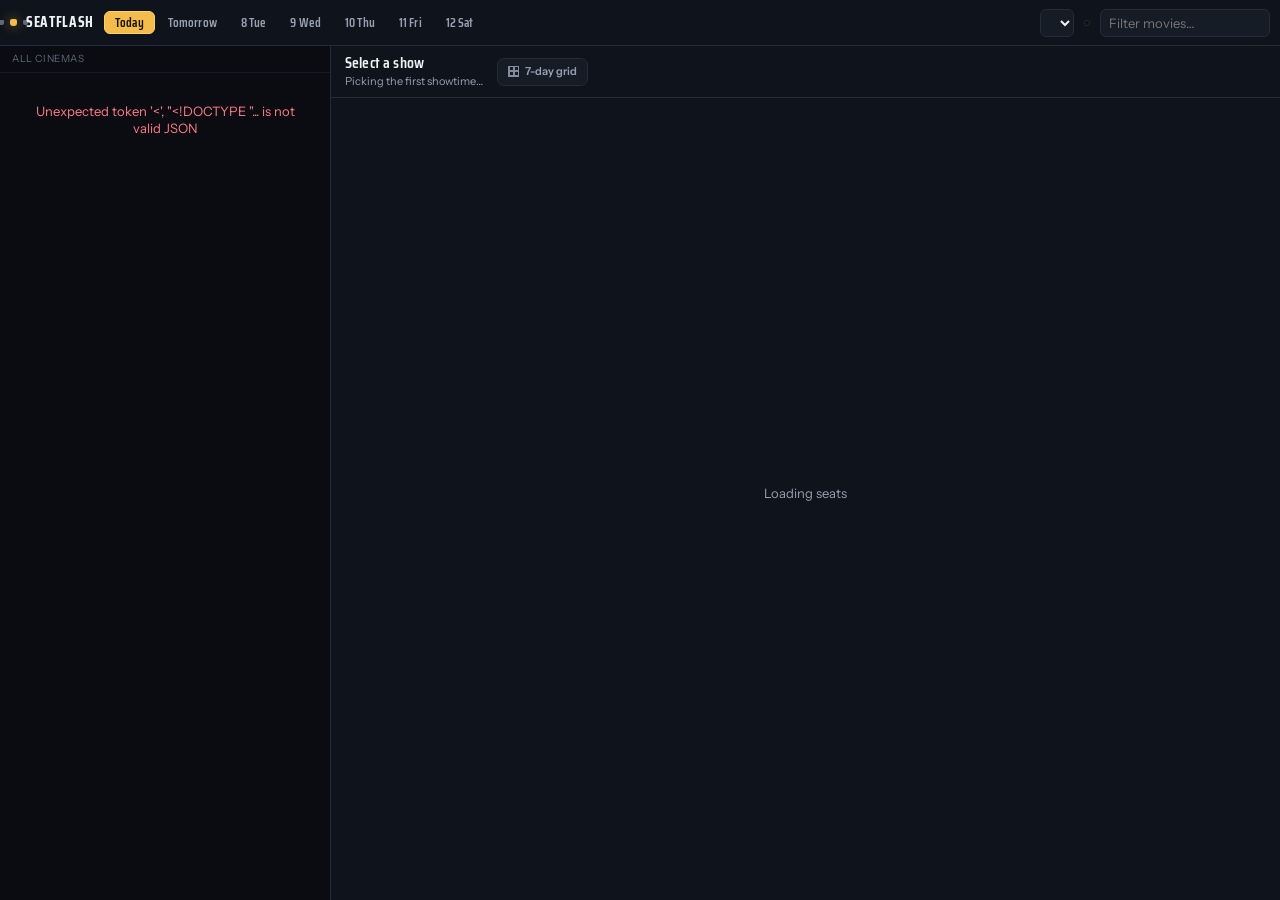
==== static/index.html @ 3b4e5c8d "SeatFlash: local Finnkino seat-map viewer - aiohttp app on 127.0.0.1:8799 talking to Finnkino Vista " ====
<!doctype html>
<html lang="en">
<meta charset="utf-8">
<meta name="viewport" content="width=device-width,initial-scale=1,viewport-fit=cover">
<title>SeatFlash — Finnkino seats</title>
<style>
@font-face{font-family:'Instrument Sans';font-style:normal;font-weight:100 900;font-display:swap;src:url(/static/fonts/instrument-latin.woff2) format('woff2');unicode-range:U+0000-00FF,U+0131,U+0152-0153,U+02BB-02BC,U+02C6,U+02DA,U+02DC,U+0304,U+0308,U+0329,U+2000-206F,U+20AC,U+2122,U+2191,U+2193,U+2212,U+2215,U+FEFF,U+FFFD}
@font-face{font-family:'Instrument Sans';font-style:normal;font-weight:100 900;font-display:swap;src:url(/static/fonts/instrument-latin-ext.woff2) format('woff2');unicode-range:U+0100-02BA,U+02BD-02C5,U+02C7-02CC,U+02CE-02D7,U+02DD-02FF,U+0304,U+0308,U+0329,U+1D00-1DBF,U+1E00-1E9F,U+1EF2-1EFF,U+2020,U+20A0-20AB,U+20AD-20C0,U+2113,U+2C60-2C7F,U+A720-A7FF}
@font-face{font-family:'Saira Condensed';font-style:normal;font-weight:600;font-display:swap;src:url(/static/fonts/saira-600-latin.woff2) format('woff2');unicode-range:U+0000-00FF,U+0131,U+0152-0153,U+02BB-02BC,U+02C6,U+02DA,U+02DC,U+0304,U+0308,U+0329,U+2000-206F,U+20AC,U+2122,U+2191,U+2193,U+2212,U+2215,U+FEFF,U+FFFD}
@font-face{font-family:'Saira Condensed';font-style:normal;font-weight:600;font-display:swap;src:url(/static/fonts/saira-600-latin-ext.woff2) format('woff2');unicode-range:U+0100-02BA,U+02BD-02C5,U+02C7-02CC,U+02CE-02D7,U+02DD-02FF,U+0304,U+0308,U+0329,U+1D00-1DBF,U+1E00-1E9F,U+1EF2-1EFF,U+2020,U+20A0-20AB,U+20AD-20C0,U+2113,U+2C60-2C7F,U+A720-A7FF}
@font-face{font-family:'Saira Condensed';font-style:normal;font-weight:700;font-display:swap;src:url(/static/fonts/saira-700-latin.woff2) format('woff2');unicode-range:U+0000-00FF,U+0131,U+0152-0153,U+02BB-02BC,U+02C6,U+02DA,U+02DC,U+0304,U+0308,U+0329,U+2000-206F,U+20AC,U+2122,U+2191,U+2193,U+2212,U+2215,U+FEFF,U+FFFD}
@font-face{font-family:'Saira Condensed';font-style:normal;font-weight:700;font-display:swap;src:url(/static/fonts/saira-700-latin-ext.woff2) format('woff2');unicode-range:U+0100-02BA,U+02BD-02C5,U+02C7-02CC,U+02CE-02D7,U+02DD-02FF,U+0304,U+0308,U+0329,U+1D00-1DBF,U+1E00-1E9F,U+1EF2-1EFF,U+2020,U+20A0-20AB,U+20AD-20C0,U+2113,U+2C60-2C7F,U+A720-A7FF}
:root{color-scheme:dark;--bg:#0a0c12;--panel:#0f131b;--raised:#161c26;--hover:#1b2230;--line:#232c3a;--soft-line:#171d28;--text:#eef1f6;--muted:#96a0b1;--dim:#5e6877;--accent:#f3bc4b;--accent-ink:#17120a;--screen:#7fb7e0;--free:#2eaf53;--sold:#34363b;--hold:#d8b94a;--danger:#ff7c86;--font-display:'Saira Condensed',system-ui,sans-serif;--font-body:'Instrument Sans',system-ui,'Segoe UI',sans-serif}*{box-sizing:border-box}[hidden]{display:none!important}body{margin:0;background:var(--bg);color:var(--text);font:13px/1.35 var(--font-body);font-feature-settings:"cv01","ss03"}button,select,input{font:inherit;color:inherit}button{cursor:pointer}::selection{background:rgba(243,188,75,.22)}button:focus-visible,select:focus-visible,input:focus-visible{outline:2px solid var(--screen);outline-offset:1px}.shell{height:100dvh;display:grid;grid-template-rows:46px 1fr;overflow:hidden}.top{display:flex;align-items:center;gap:10px;padding:0 10px;border-bottom:1px solid var(--line);background:var(--panel)}.brand{display:flex;align-items:center;gap:9px;font:700 15px/1 var(--font-display);letter-spacing:.045em;text-transform:uppercase;white-space:nowrap}.brand i{display:inline-block;width:7px;height:7px;border-radius:2px 2px 3px 3px;background:var(--accent);box-shadow:0 0 12px rgba(243,188,75,.6),-12px 0 0 -1px var(--dim),12px 0 0 -1px var(--dim)}.days{display:flex;gap:2px;flex:1;min-width:0;overflow-x:auto;scrollbar-width:none}.day{border:1px solid transparent;background:transparent;color:var(--muted);border-radius:6px;padding:4px 10px;cursor:pointer;white-space:nowrap;font:600 13px/1 var(--font-display);letter-spacing:.01em}.day:hover{background:var(--hover);color:var(--text)}.day.active{background:var(--accent);border-color:#ffd06a;color:var(--accent-ink)}.select{height:28px;border:1px solid var(--line);border-radius:6px;background:var(--raised);color:var(--text);padding:0 6px;outline:none;max-width:230px}.select:focus,.search:focus{border-color:rgba(127,183,224,.55);box-shadow:0 0 0 2px rgba(127,183,224,.12)}.experience{display:flex;gap:2px;padding:2px;border:1px solid var(--line);border-radius:7px;background:var(--bg);flex:0 0 auto}.experience button{border:0;background:transparent;color:var(--muted);border-radius:5px;padding:3px 8px;cursor:pointer;font-size:11px}.experience button:hover{color:var(--text)}.experience button.active{background:var(--raised);color:var(--accent)}.search{height:28px;width:170px;border:1px solid var(--line);border-radius:6px;background:var(--raised);color:var(--text);padding:0 8px;outline:none}.main{min-height:0;display:grid;grid-template-columns:330px minmax(0,1fr)}.list{min-width:0;min-height:0;display:flex;flex-direction:column}.list-head{display:flex;align-items:center;justify-content:space-between;gap:10px;padding:6px 12px;border-bottom:1px solid var(--soft-line);font-size:10px;color:var(--dim);text-transform:uppercase;letter-spacing:.6px;flex:0 0 auto}.shows{flex:1;min-height:0;overflow:auto;padding:6px 10px;scrollbar-width:thin;scrollbar-color:#2a3342 transparent}.shows::-webkit-scrollbar{width:8px}.shows::-webkit-scrollbar-thumb{background:#2a3342;border-radius:4px}.movie{padding:7px 8px;border:1px solid transparent;border-radius:8px;margin-bottom:2px}.movie:hover{background:var(--hover)}.movie.sel{background:var(--raised);border-color:var(--line)}.m-row{display:flex;align-items:baseline;gap:8px;min-width:0}.m-name{font:600 14px/1.15 var(--font-display);letter-spacing:.01em;white-space:nowrap;overflow:hidden;text-overflow:ellipsis}.m-fmt{font:9px ui-monospace,monospace;color:var(--dim);white-space:nowrap;flex:0 0 auto}.cinemas{margin-top:5px;display:flex;flex-direction:column;gap:4px}.cg{display:grid;grid-template-columns:128px 1fr;gap:8px;align-items:start}.cg-name{font-size:10.5px;color:var(--muted);padding-top:3px;white-space:nowrap;overflow:hidden;text-overflow:ellipsis}.times{display:flex;flex-wrap:wrap;gap:4px}.chip{border:1px solid var(--line);background:var(--raised);border-radius:6px;padding:3px 7px;cursor:pointer;font-size:11px;display:inline-flex;flex-direction:column;align-items:flex-start;gap:0;min-width:48px;color:var(--text);transition:border-color .1s,background .1s}.chip:hover{border-color:var(--accent);background:var(--hover)}.chip .clock{font-weight:650;font-variant-numeric:tabular-nums}.chip .format{color:var(--muted);font:8.5px/1.2 ui-monospace,monospace;letter-spacing:.3px}.chip.active{background:#3c3118;border-color:rgba(243,188,75,.55)}.chip.active .format{color:#e8c87f}.chip.sold{opacity:.35;text-decoration:line-through;cursor:default}.chip.sold:hover{border-color:var(--line);background:var(--raised)}.seatpane{min-width:0;min-height:0;border-left:1px solid var(--line);background:var(--panel);display:flex;flex-direction:column}.seat-head{display:flex;align-items:center;gap:14px;padding:8px 14px;border-bottom:1px solid var(--line);min-height:52px}.seat-head>div:first-child{min-width:0}.title{font:600 16px/1.1 var(--font-display);letter-spacing:.01em;white-space:nowrap;overflow:hidden;text-overflow:ellipsis}.sub{font-size:11px;color:var(--muted);margin-top:2px;white-space:nowrap;overflow:hidden;text-overflow:ellipsis}.stats{margin-left:auto;display:flex;gap:14px;color:var(--muted);white-space:nowrap;font-size:12px;flex:0 0 auto}.stats strong{color:var(--text);font:600 15px/1 var(--font-display);font-variant-numeric:tabular-nums}.grid-toggle{display:flex;align-items:center;gap:6px;height:28px;padding:0 10px;border:1px solid var(--line);border-radius:7px;background:var(--raised);color:var(--muted);font-size:11px;font-weight:600;flex:0 0 auto}.grid-toggle i{width:11px;height:11px;background:repeating-linear-gradient(0deg,currentColor 0 2px,transparent 2px 5px),repeating-linear-gradient(90deg,currentColor 0 2px,transparent 2px 5px);opacity:.85}.grid-toggle:hover{color:var(--text);border-color:var(--accent)}.grid-toggle.on{background:#3c3118;border-color:rgba(243,188,75,.55);color:#e8c87f}.grid-view{flex:1;min-height:0;overflow:auto;padding:8px 12px 18px;scrollbar-width:thin;scrollbar-color:#2a3342 transparent}.day-block{margin-bottom:14px}.day-title{font:600 13px/1.2 var(--font-display);letter-spacing:.02em;color:var(--text);padding:6px 2px;border-bottom:1px solid var(--soft-line);margin-bottom:8px;display:flex;align-items:baseline;gap:8px}.day-title span{font:9px ui-monospace,monospace;color:var(--dim);letter-spacing:.4px;text-transform:uppercase}.mm-grid{display:grid;grid-template-columns:repeat(auto-fill,minmax(190px,1fr));gap:8px}.minimap{display:flex;flex-direction:column;gap:4px;padding:8px;border:1px solid var(--line);border-radius:10px;background:var(--raised);text-align:left;color:var(--text);cursor:pointer}.minimap:hover{border-color:var(--accent);background:var(--hover)}.minimap.sold{opacity:.4;cursor:default}.minimap.sold:hover{border-color:var(--line);background:var(--raised)}.mm-top{display:flex;align-items:baseline;gap:6px}.mm-time{font-weight:700;font-size:13px;font-variant-numeric:tabular-nums}.mm-fmt{font:8.5px ui-monospace,monospace;color:var(--muted);letter-spacing:.3px;margin-left:auto}.mm-title{font:600 12.5px/1.15 var(--font-display);white-space:nowrap;overflow:hidden;text-overflow:ellipsis}.mm-cinema{font-size:10px;color:var(--muted);white-space:nowrap;overflow:hidden;text-overflow:ellipsis}.mm-stage{display:flex;flex-direction:column;gap:4px;margin-top:2px;min-height:56px;justify-content:center;align-items:center}.mm-screen{width:64%;height:3px;border-radius:50%;background:linear-gradient(90deg,transparent,var(--screen) 20% 80%,transparent);opacity:.85}.mm-row{display:grid;gap:1.5px;justify-content:center}.mm-seat{width:5px;height:5px;border-radius:1px;background:var(--sold);border:0;padding:0;pointer-events:none}.mm-seat.available{background:var(--free)}.mm-seat.held,.mm-seat.reserved{background:var(--hold)}.mm-seat.wc{border-radius:50%}.mm-stats{font-size:10px;color:var(--muted);display:flex;justify-content:space-between;gap:6px}.mm-stats strong{color:var(--text)}.mm-loading{color:var(--dim);font-size:10px;text-align:center;padding:10px 0}.seatmap{flex:1;min-height:0;overflow:hidden;display:grid;place-items:center;padding:12px 16px 22px}.seatmap.grid-on{display:flex;flex-direction:column;padding:0;align-items:stretch}.map-inner{min-width:min-content;max-width:100%;max-height:100%}.screen-bottom{margin-top:10px}.screen{height:5px;margin:0 auto 5px;border-radius:50%;background:linear-gradient(90deg,transparent,var(--screen) 15% 85%,transparent);box-shadow:0 -7px 24px rgba(127,183,224,.28);width:75%}.screen-label{text-align:center;color:var(--dim);font:9px ui-monospace,monospace;letter-spacing:2px}.area-name{text-align:center;color:var(--muted);font-size:10px;margin:6px}.row{display:grid;grid-template-columns:22px 1fr;gap:6px;align-items:center;margin:2px 0}.row-label{font:10px ui-monospace,monospace;text-align:right;color:var(--dim)}.seat-row{display:grid;gap:2px;grid-template-columns:repeat(var(--cols,1),var(--seat,11px))}.seat{width:var(--seat,11px);height:var(--seat,11px);border:0;border-radius:max(2px,calc(var(--seat,11px)/4));padding:0;background:var(--sold);outline:none;position:relative}.seat.available{background:var(--free)}.seat.held,.seat.reserved{background:var(--hold)}.seat.wheelchair{border-radius:50%}.seat:hover{transform:scale(1.55);z-index:2;box-shadow:0 0 0 2px var(--bg),0 0 10px rgba(127,183,224,.35)}.legend{display:flex;justify-content:center;gap:12px;margin-top:10px;color:var(--muted);font-size:10px}.dot{display:inline-block;width:8px;height:8px;border-radius:2px;margin-right:5px}.empty,.loading,.error{margin:auto;color:var(--muted);text-align:center;padding:24px}.loading:before{content:"";display:block;width:20px;height:20px;margin:0 auto 9px;border:2px solid var(--line);border-top-color:var(--accent);border-radius:50%;animation:spin .65s linear infinite}.error{color:var(--danger)}@keyframes spin{to{transform:rotate(360deg)}}@keyframes seat-in{from{opacity:0;transform:scale(.4)}to{opacity:1;transform:scale(1)}}@keyframes screen-on{from{opacity:.2}to{opacity:1}}.map-inner .seat{animation:seat-in .16s ease-out backwards}.map-inner .seat:nth-child(3n+2){animation-delay:.05s}.map-inner .seat:nth-child(3n){animation-delay:.1s}.screen{animation:screen-on .45s ease-out backwards}@media(prefers-reduced-motion:reduce){.map-inner .seat,.screen{animation:none}}@media(max-width:1100px){.main{grid-template-columns:1fr;grid-template-rows:minmax(0,45%) minmax(0,55%)}.seatpane{border-left:0;border-top:1px solid var(--line)}.shows{padding:6px 8px}}@media(max-width:850px){.top{gap:6px;padding:0 6px}.brand{display:none}.search{width:140px}.experience button{padding:3px 6px}.select{max-width:170px}.cg{grid-template-columns:96px 1fr}.main{grid-template-rows:minmax(0,42%) minmax(0,58%)}.stats{font-size:11px;gap:8px}.stats span:last-child{display:none}}@media(max-width:520px){.days{flex:0 1 auto}.search{order:-1;flex:0 0 130px;width:130px}.main{grid-template-rows:minmax(0,40%) minmax(0,60%)}.cg{grid-template-columns:1fr}.cg-name{grid-column:1/-1}.seat-row{gap:2px}}
</style>
<div class="shell">
<header class="top">
  <div class="brand"><i></i>SeatFlash</div>
  <div id="days" class="days"></div>
  <select id="cinema" class="select" aria-label="Cinema"></select>
  <div id="experience" class="experience" aria-label="Cinema experience"></div>
  <input id="search" class="search" placeholder="Filter movies…" aria-label="Filter movies" autocomplete="off">
</header>
<main class="main">
  <section class="list">
    <div class="list-head"><span id="scopeLabel">All cinemas</span><span id="count"></span></div>
    <div id="shows" class="shows"><div class="loading">Loading showtimes</div></div>
  </section>
  <aside class="seatpane">
    <div class="seat-head"><div><div id="mapTitle" class="title">Select a show</div><div id="mapSub" class="sub">Picking the first showtime…</div></div><button id="gridToggle" class="grid-toggle" aria-pressed="false"><i></i>7-day grid</button><div id="stats" class="stats"></div></div>
    <div id="seatmap" class="seatmap"><div class="empty">Loading seats</div></div>
  </aside>
</main>
</div>
<script>
const $=s=>document.querySelector(s),$$=s=>[...document.querySelectorAll(s)];
const state={sites:[],payload:null,date:"",site:"All",experience:"All",active:"",selectedFilm:""};
const EXPERIENCES=["All","IMAX","LUXE","iSense","Maxim","3D","Standard"];
const esc=s=>String(s??"").replace(/[&<>"']/g,c=>({"&":"&amp;","<":"&lt;",">":"&gt;",'"':"&quot;","'":"&#39;"}[c]));
const api=async url=>{const r=await fetch(url),d=await r.json();if(!r.ok||d.error)throw Error(d.error||r.statusText);return d};
function dayISO(n=0){const d=new Date();d.setDate(d.getDate()+n);return d.toLocaleDateString("en-CA")}
function siteCity(site){return site?.contactDetails?.address?.city||"Other"}
function siteName(id){return state.sites.find(site=>site.id===id)?.name?.text||id}
function renderDays(){state.date=state.date||dayISO();const names=["Today","Tomorrow"];$("#days").innerHTML=Array.from({length:7},(_,i)=>{const d=dayISO(i),date=new Date(d+"T12:00:00"),label=names[i]||date.toLocaleDateString("en",{weekday:"short",day:"numeric"});return `<button class="day ${d===state.date?'active':''}" data-date="${d}">${label}</button>`}).join("")}
function relatedFilms(p){const r=p?.relatedData||{},raw=r.films||r.film||[],list=Array.isArray(raw)?raw:Object.values(raw||{});return new Map(list.map(f=>[f.id,f]))}
function filmTitle(f,id){return f?.title?.text||f?.name?.text||id}
function relatedAttributes(p){const raw=p?.relatedData?.attributes||[],list=Array.isArray(raw)?raw:Object.values(raw||{});return new Map(list.map(a=>[a.id,a]))}
function showFormat(show,attrs=relatedAttributes(state.payload)){const labels=(show.attributeIds||[]).map(id=>attrs.get(id)).filter(Boolean).map(a=>a?.shortName?.text||a?.name?.text).filter(Boolean),premium=labels.filter(label=>["IMAX","LUXE","ISENSE","MAXIM"].includes(label.toUpperCase())),dimensional=labels.find(label=>label.toUpperCase()==="3D");if(premium.length)return[...premium,dimensional].filter(Boolean).join(" · ");if(dimensional)return dimensional;return labels.find(label=>label.toUpperCase()==="2D")||"Standard"}
function matchesExperience(show,attrs){if(state.experience==="All")return true;const format=showFormat(show,attrs).toUpperCase();if(state.experience==="Standard")return !["IMAX","LUXE","ISENSE","MAXIM","3D"].some(x=>format.includes(x));return format.includes(state.experience.toUpperCase())}
function filteredShows(){const attrs=relatedAttributes(state.payload);return(state.payload?.showtimes||[]).filter(show=>matchesExperience(show,attrs)&&(state.site==="All"||show.siteId===state.site))}
function groupedMovies(shows){const films=relatedFilms(state.payload),groups=new Map;for(const show of shows){const title=filmTitle(films.get(show.filmId),show.filmId);if(!groups.has(show.filmId))groups.set(show.filmId,{id:show.filmId,title,shows:[]});groups.get(show.filmId).shows.push(show)}return[...groups.values()].sort((a,b)=>a.title.localeCompare(b.title))}
function searchGroups(groups){const q=$("#search").value.trim().toLowerCase();return q?groups.filter(g=>g.title.toLowerCase().includes(q)):groups}
function renderCinemaSelect(){const cities=["All",...new Set(state.sites.map(siteCity).sort((a,b)=>a.localeCompare(b)))];let html=`<option value="All">All cinemas</option>`;for(const city of cities.filter(c=>c!=="All")){html+=`<optgroup label="${esc(city)}">`+state.sites.filter(s=>siteCity(s)===city).sort((a,b)=>a.name.text.localeCompare(b.name.text)).map(s=>`<option value="${s.id}" ${s.id===state.site?'selected':''}>${esc(s.name.text)}</option>`).join("")+"</optgroup>"}$("#cinema").innerHTML=html;if(state.site!=="All"&&!state.sites.some(s=>s.id===state.site))state.site="All"}
function timeButton(show,title,attrs){const format=showFormat(show,attrs),start=show.schedule.startsAt;return `<button class="chip ${show.id===state.active?'active':''} ${show.isSoldOut?'sold':''}" data-show="${esc(show.id)}" data-film="${esc(title)}" data-start="${esc(start)}" data-format="${esc(format)}" data-site="${esc(show.siteId)}" title="${esc(siteName(show.siteId))} · ${esc(format)}" ${show.isSoldOut?'disabled':''}><span class="clock">${new Date(start).toLocaleTimeString("fi",{hour:"2-digit",minute:"2-digit"})}</span><span class="format">${esc(format)}</span></button>`}
function renderShows(){const attrs=relatedAttributes(state.payload),groups=searchGroups(groupedMovies(filteredShows()));if(!groups.some(g=>g.id===state.selectedFilm))state.selectedFilm=groups[0]?.id||"";$("#scopeLabel").textContent=state.site==="All"?"All cinemas":siteName(state.site);$("#count").textContent=`${groups.length} film${groups.length===1?"":"s"}`;$("#shows").innerHTML=groups.length?groups.map(g=>{const bySite=new Map;for(const show of g.shows){if(!bySite.has(show.siteId))bySite.set(show.siteId,[]);bySite.get(show.siteId).push(show)}const groupsHtml=[...bySite].sort((a,b)=>siteName(a[0]).localeCompare(siteName(b[0]))).map(([siteId,shows])=>`<div class="cg"><div class="cg-name">${esc(siteName(siteId))}</div><div class="times">${shows.sort((a,b)=>a.schedule.startsAt.localeCompare(b.schedule.startsAt)).map(s=>timeButton(s,g.title,attrs)).join("")}</div></div>`).join("");return `<div class="movie ${g.id===state.selectedFilm?'sel':''}"><div class="m-row"><span class="m-name">${esc(g.title)}</span><span class="m-fmt">${esc(showFormat(g.shows[0],attrs))}</span></div><div class="cinemas">${groupsHtml}</div></div>`}).join(""):`<div class="empty">No showtimes match these filters</div>`;return groups}
function showTitle(show){return filmTitle(relatedFilms(state.payload).get(show.filmId),show.filmId)}
function resetSeatmap(msg="Select a show"){state.active="";$("#mapTitle").textContent="Select a show";$("#mapSub").textContent="Choose a showtime to view live seats";$("#stats").textContent="";$("#seatmap").innerHTML=`<div class="empty">${esc(msg)}</div>`}
function renderMap(data){const areas=data.areas||[],body=areas.map(a=>`<div class="area"><div class="area-name">${esc(a.name)}</div>${a.rows.map(r=>{const max=Math.max(1,...r.seats.map(s=>s.position.columnNumber||1));return `<div class="row"><span class="row-label">${esc(r.label)}</span><div class="seat-row" style="grid-template-columns:repeat(${max},var(--seat,11px))">${r.seats.map(s=>`<button class="seat ${s.status.toLowerCase()} ${s.type.toLowerCase()}" style="grid-column:${s.position.columnNumber}" title="Row ${esc(s.rowLabel)} · Seat ${esc(s.label)} · ${esc(s.status)}" aria-label="Row ${esc(s.rowLabel)}, seat ${esc(s.label)}, ${esc(s.status)}"></button>`).join("")}</div></div>`}).join("")}</div>`).join("");$("#seatmap").innerHTML=`<div class="map-inner">${body}<div class="screen-bottom"><div class="screen"></div><div class="screen-label">SCREEN</div></div><div class="legend"><span><i class="dot" style="background:var(--free)"></i>Available</span><span><i class="dot" style="background:var(--sold)"></i>Unavailable</span><span><i class="dot" style="background:var(--hold)"></i>Held</span></div></div>`;const c=data.counts,pct=c.total?Math.round(c.available/c.total*100):0;$("#stats").innerHTML=`<span><strong>${c.available}</strong> free</span><span><strong>${pct}%</strong> open</span>`;requestAnimationFrame(fitMap)}
function fitMap(){const pane=$("#seatmap"),inner=document.querySelector(".map-inner");if(!inner)return;const rows=inner.querySelectorAll(".row").length,cols=Math.max(1,...[...inner.querySelectorAll(".seat-row")].map(r=>r.children.length));if(!rows||!cols)return;const W=pane.clientWidth-40,H=pane.clientHeight-128;const seat=Math.max(6,Math.min(56,Math.floor(Math.min(W/(cols*1.21),H/(rows*1.21)))));inner.style.setProperty("--seat",seat+"px")}
async function loadSeatmap(id,title,start,format,siteId,rerender=true){state.active=id;if(rerender)renderShows();$("#mapTitle").textContent=title;$("#mapSub").textContent=`${siteName(siteId)} · ${format} · ${new Date(start).toLocaleString("en",{weekday:"short",hour:"2-digit",minute:"2-digit"})}`;$("#stats").textContent="";$("#seatmap").innerHTML='<div class="loading">Fetching live seats</div>';try{renderMap(await api(`/api/seatmap?showtime=${encodeURIComponent(id)}`))}catch(e){$("#seatmap").innerHTML=`<div class="error">${esc(e.message)}</div>`}}
function autoSelect(groups){const shows=(groups||searchGroups(groupedMovies(filteredShows()))).flatMap(g=>g.shows).filter(s=>!s.isSoldOut);if(!shows.length){resetSeatmap("No available showtimes");return}const keep=shows.find(s=>s.id===state.active)||shows.find(s=>s.id===state.active&&false);const pick=keep||shows[0];loadSeatmap(pick.id,showTitle(pick),pick.schedule.startsAt,showFormat(pick),pick.siteId,false)}
let gridObserver=null,gridBusy=false;
function dayLabel(i){const names=["Today","Tomorrow"],d=new Date(dayISO(i)+"T12:00:00");return names[i]||d.toLocaleDateString("en",{weekday:"short",day:"numeric"})}
function gridShows(payload){const attrs=relatedAttributes(payload),films=relatedFilms(payload),q=$("#search").value.trim().toLowerCase();return(payload?.showtimes||[]).map(s=>({show:s,title:filmTitle(films.get(s.filmId),s.filmId),format:showFormat(s,attrs),attrs})).filter(x=>matchesExperience(x.show,x.attrs)&&(state.site==="All"||x.show.siteId===state.site)&&(!q||x.title.toLowerCase().includes(q)))}
async function loadMiniMap(card){const id=card.dataset.show;if(card.dataset.loaded)return;card.dataset.loaded="1";try{const data=await api(`/api/seatmap?showtime=${encodeURIComponent(id)}`);renderMiniMap(card,data)}catch(e){const st=card.querySelector(".mm-stage");if(st)st.innerHTML=`<span class="mm-loading">${esc(e.message)}</span>`}}
function renderMiniMap(card,data){const areas=data.areas||[],c=data.counts||{};let maxCols=1,rowsHtml="";for(const a of areas)for(const r of a.rows){const m=Math.max(1,...r.seats.map(s=>s.position.columnNumber||1));if(m>maxCols)maxCols=m;rowsHtml+=`<div class="mm-row" style="grid-template-columns:repeat(${m},5px)">${r.seats.map(s=>`<span class="mm-seat ${s.status.toLowerCase()} ${s.type.toLowerCase()==="wheelchair"?"wc":""}" style="grid-column:${s.position.columnNumber}"></span>`).join("")}</div>`}const stage=card.querySelector(".mm-stage");if(stage)stage.innerHTML=`<span class="mm-screen"></span>${rowsHtml}`;const stats=card.querySelector(".mm-stats"),pct=c.total?Math.round(c.available/c.total*100):0;if(stats)stats.innerHTML=`<span><strong>${c.available??"–"}</strong> free</span><span>${pct}% open</span>`}
function renderGridView(){gridBusy=true;$("#mapTitle").textContent="7-day grid";$("#mapSub").textContent="Every showtime, next 7 days · click a map to open";$("#stats").textContent="";$("#seatmap").innerHTML=`<div class="grid-view"><div class="loading">Loading 7 days…</div></div>`;const dates=Array.from({length:7},(_,i)=>dayISO(i));Promise.all(dates.map(d=>api(`/api/movies?date=${d}`))).then(pls=>{const gv=document.querySelector(".grid-view");if(!gv)return;const html=dates.map((d,i)=>{const rows=gridShows(pls[i]).sort((a,b)=>a.title.localeCompare(b.title));const cards=rows.map(x=>{const s=x.show,start=s.schedule.startsAt;const fmt=x.format.replace(/ · /g," · ");return `<button class="minimap ${s.isSoldOut?"sold":""}" data-show="${esc(s.id)}" data-date="${d}" data-film="${esc(x.title)}" data-start="${esc(start)}" data-format="${esc(fmt)}" data-site="${esc(s.siteId)}" title="${esc(siteName(s.siteId))}"><span class="mm-top"><span class="mm-time">${new Date(start).toLocaleTimeString("fi",{hour:"2-digit",minute:"2-digit"})}</span><span class="mm-fmt">${esc(fmt)}</span></span><span class="mm-title">${esc(x.title)}</span><span class="mm-cinema">${esc(siteName(s.siteId))}</span><span class="mm-stage">${s.isSoldOut?'<span class="mm-loading">Sold out</span>':'<span class="mm-loading">…</span>'}</span><span class="mm-stats">${s.isSoldOut?"<span>0 free</span><span>–</span>":""}</span></button>`}).join("");return rows.length?`<section class="day-block"><div class="day-title">${dayLabel(i)}<span>${d} · ${rows.length} shows</span></div><div class="mm-grid">${cards}</div></section>`:""}).join("");gv.innerHTML=html;if(gridObserver)gridObserver.disconnect();gridObserver=new IntersectionObserver(es=>{es.forEach(en=>{if(en.isIntersecting)loadMiniMap(en.target)})},{root:gv,rootMargin:"200px"});document.querySelectorAll(".minimap:not(.sold)").forEach(c=>gridObserver.observe(c));gridBusy=false}).catch(e=>{const gv=document.querySelector(".grid-view");if(gv)gv.innerHTML=`<div class="error">${esc(e.message)}</div>`;gridBusy=false})}
function openFromGrid(card){if(state.date!==card.dataset.date){state.date=card.dataset.date;renderDays();loadSchedule()}else{loadSeatmap(card.dataset.show,card.dataset.film,card.dataset.start,card.dataset.format,card.dataset.site)}exitGrid()}
function enterGrid(){document.querySelector("#gridToggle").classList.add("on");document.querySelector("#gridToggle").setAttribute("aria-pressed","true");document.querySelector("#seatmap").classList.add("grid-on");renderGridView()}
function exitGrid(){document.querySelector("#gridToggle").classList.remove("on");document.querySelector("#gridToggle").setAttribute("aria-pressed","false");document.querySelector("#seatmap").classList.remove("grid-on");if(gridObserver){gridObserver.disconnect();gridObserver=null}}
async function loadSchedule(){if(!state.date)return;state.payload=null;$("#shows").innerHTML='<div class="loading">Loading every cinema</div>';resetSeatmap("Loading…");try{state.payload=await api(`/api/movies?date=${state.date}`);renderCinemaSelect();const groups=renderShows();autoSelect(groups)}catch(e){$("#shows").innerHTML=`<div class="error">${esc(e.message)}</div>`}}
$("#days").onclick=e=>{const b=e.target.closest("[data-date]");if(!b)return;state.date=b.dataset.date;renderDays();if(document.querySelector("#gridToggle").classList.contains("on"))renderGridView();else loadSchedule()};
$("#cinema").onchange=e=>{state.site=e.target.value;localStorage.setItem("seatflash-site",state.site);if(document.querySelector("#gridToggle").classList.contains("on"))renderGridView();else{const groups=renderShows();autoSelect(groups)}};
$("#experience").onclick=e=>{const b=e.target.closest("[data-experience]");if(!b)return;state.experience=b.dataset.experience;if(document.querySelector("#gridToggle").classList.contains("on"))renderGridView();else{const groups=renderShows();autoSelect(groups)}};
$("#gridToggle").onclick=()=>{if(document.querySelector("#gridToggle").classList.contains("on")){exitGrid();if(state.active){const c=document.querySelector(`.chip[data-show="${CSS.escape(state.active)}"]`);if(c)loadSeatmap(c.dataset.show,c.dataset.film,c.dataset.start,c.dataset.format,c.dataset.site);else loadSchedule()}}else enterGrid()};
$("#seatmap").onclick=e=>{const card=e.target.closest(".minimap");if(card&&!card.classList.contains("sold")&&!card.querySelector(".mm-loading")&&card.dataset.loaded)openFromGrid(card)};
$("#shows").onclick=e=>{const b=e.target.closest("[data-show]");if(b)loadSeatmap(b.dataset.show,b.dataset.film,b.dataset.start,b.dataset.format,b.dataset.site)};
$("#search").oninput=()=>{if(document.querySelector("#gridToggle").classList.contains("on")){renderGridView();return}const groups=renderShows();if(!groups.some(g=>g.shows.some(s=>s.id===state.active)))autoSelect(groups)};
document.onkeydown=e=>{if(e.key==="/"&&!/input|select/i.test(document.activeElement.tagName)){e.preventDefault();$("#search").focus()}};let rsTimer;window.onresize=()=>{clearTimeout(rsTimer);rsTimer=setTimeout(fitMap,80)};
(async function init(){renderDays();try{const d=await api("/api/sites");state.sites=(d.sites||[]).sort((a,b)=>a.name.text.localeCompare(b.name.text));const saved=localStorage.getItem("seatflash-site");state.site=state.sites.some(s=>s.id===saved)?saved:"All";renderCinemaSelect();$("#experience").innerHTML=EXPERIENCES.map(x=>`<button class="${x===state.experience?'active':''}" data-experience="${x}">${x}</button>`).join("");loadSchedule()}catch(e){$("#shows").innerHTML=`<div class="error">${esc(e.message)}</div>`}})();
</script>
</html>
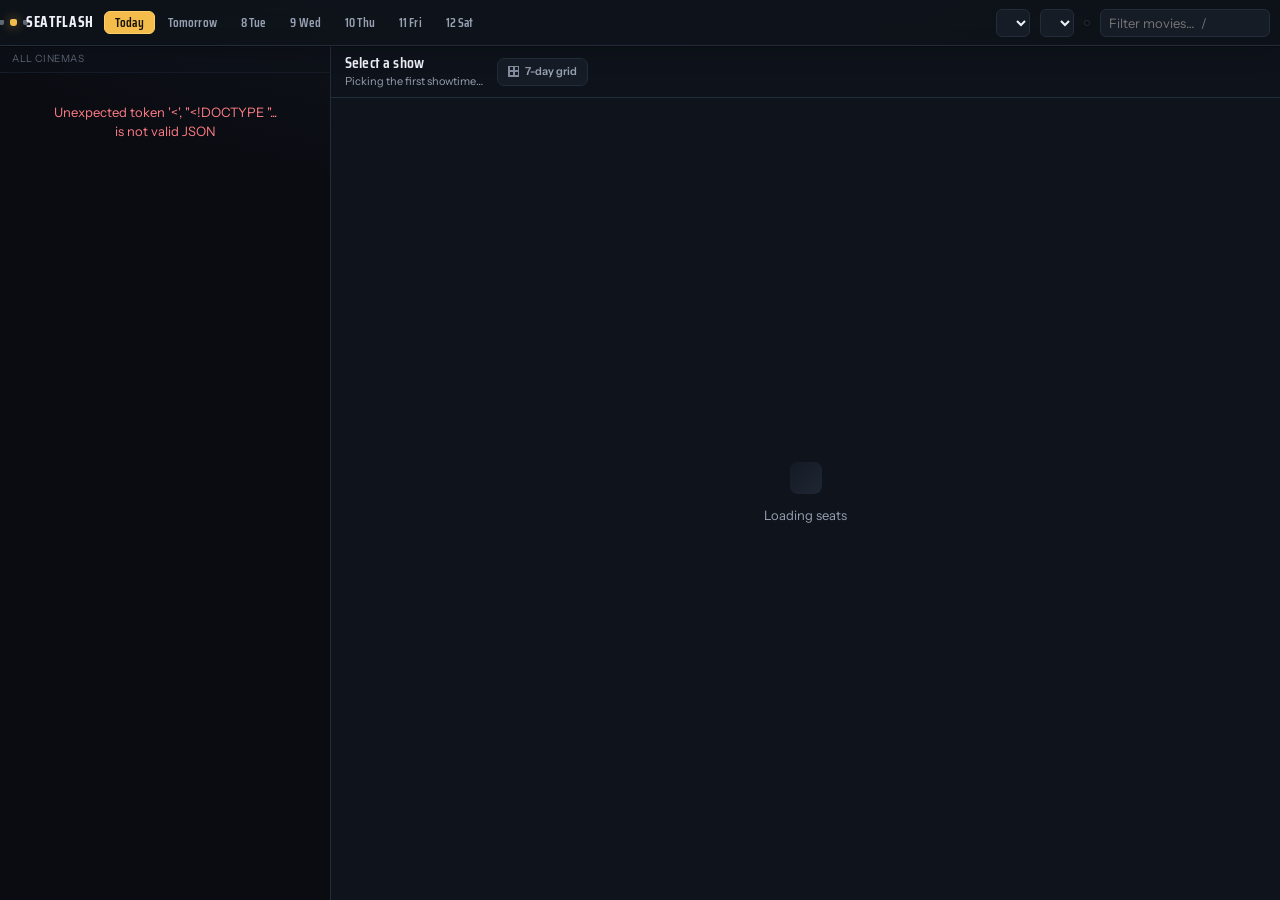
==== commit 4b1fece5: "Improve caching, filters, grid UX, and add VPS deployment. Stale-while-revalidate caching reduces 42" ====
--- a/static/index.html
+++ b/static/index.html
@@ -10,15 +10,16 @@
 @font-face{font-family:'Saira Condensed';font-style:normal;font-weight:600;font-display:swap;src:url(/static/fonts/saira-600-latin-ext.woff2) format('woff2');unicode-range:U+0100-02BA,U+02BD-02C5,U+02C7-02CC,U+02CE-02D7,U+02DD-02FF,U+0304,U+0308,U+0329,U+1D00-1DBF,U+1E00-1E9F,U+1EF2-1EFF,U+2020,U+20A0-20AB,U+20AD-20C0,U+2113,U+2C60-2C7F,U+A720-A7FF}
 @font-face{font-family:'Saira Condensed';font-style:normal;font-weight:700;font-display:swap;src:url(/static/fonts/saira-700-latin.woff2) format('woff2');unicode-range:U+0000-00FF,U+0131,U+0152-0153,U+02BB-02BC,U+02C6,U+02DA,U+02DC,U+0304,U+0308,U+0329,U+2000-206F,U+20AC,U+2122,U+2191,U+2193,U+2212,U+2215,U+FEFF,U+FFFD}
 @font-face{font-family:'Saira Condensed';font-style:normal;font-weight:700;font-display:swap;src:url(/static/fonts/saira-700-latin-ext.woff2) format('woff2');unicode-range:U+0100-02BA,U+02BD-02C5,U+02C7-02CC,U+02CE-02D7,U+02DD-02FF,U+0304,U+0308,U+0329,U+1D00-1DBF,U+1E00-1E9F,U+1EF2-1EFF,U+2020,U+20A0-20AB,U+20AD-20C0,U+2113,U+2C60-2C7F,U+A720-A7FF}
-:root{color-scheme:dark;--bg:#0a0c12;--panel:#0f131b;--raised:#161c26;--hover:#1b2230;--line:#232c3a;--soft-line:#171d28;--text:#eef1f6;--muted:#96a0b1;--dim:#5e6877;--accent:#f3bc4b;--accent-ink:#17120a;--screen:#7fb7e0;--free:#2eaf53;--sold:#34363b;--hold:#d8b94a;--danger:#ff7c86;--font-display:'Saira Condensed',system-ui,sans-serif;--font-body:'Instrument Sans',system-ui,'Segoe UI',sans-serif}*{box-sizing:border-box}[hidden]{display:none!important}body{margin:0;background:var(--bg);color:var(--text);font:13px/1.35 var(--font-body);font-feature-settings:"cv01","ss03"}button,select,input{font:inherit;color:inherit}button{cursor:pointer}::selection{background:rgba(243,188,75,.22)}button:focus-visible,select:focus-visible,input:focus-visible{outline:2px solid var(--screen);outline-offset:1px}.shell{height:100dvh;display:grid;grid-template-rows:46px 1fr;overflow:hidden}.top{display:flex;align-items:center;gap:10px;padding:0 10px;border-bottom:1px solid var(--line);background:var(--panel)}.brand{display:flex;align-items:center;gap:9px;font:700 15px/1 var(--font-display);letter-spacing:.045em;text-transform:uppercase;white-space:nowrap}.brand i{display:inline-block;width:7px;height:7px;border-radius:2px 2px 3px 3px;background:var(--accent);box-shadow:0 0 12px rgba(243,188,75,.6),-12px 0 0 -1px var(--dim),12px 0 0 -1px var(--dim)}.days{display:flex;gap:2px;flex:1;min-width:0;overflow-x:auto;scrollbar-width:none}.day{border:1px solid transparent;background:transparent;color:var(--muted);border-radius:6px;padding:4px 10px;cursor:pointer;white-space:nowrap;font:600 13px/1 var(--font-display);letter-spacing:.01em}.day:hover{background:var(--hover);color:var(--text)}.day.active{background:var(--accent);border-color:#ffd06a;color:var(--accent-ink)}.select{height:28px;border:1px solid var(--line);border-radius:6px;background:var(--raised);color:var(--text);padding:0 6px;outline:none;max-width:230px}.select:focus,.search:focus{border-color:rgba(127,183,224,.55);box-shadow:0 0 0 2px rgba(127,183,224,.12)}.experience{display:flex;gap:2px;padding:2px;border:1px solid var(--line);border-radius:7px;background:var(--bg);flex:0 0 auto}.experience button{border:0;background:transparent;color:var(--muted);border-radius:5px;padding:3px 8px;cursor:pointer;font-size:11px}.experience button:hover{color:var(--text)}.experience button.active{background:var(--raised);color:var(--accent)}.search{height:28px;width:170px;border:1px solid var(--line);border-radius:6px;background:var(--raised);color:var(--text);padding:0 8px;outline:none}.main{min-height:0;display:grid;grid-template-columns:330px minmax(0,1fr)}.list{min-width:0;min-height:0;display:flex;flex-direction:column}.list-head{display:flex;align-items:center;justify-content:space-between;gap:10px;padding:6px 12px;border-bottom:1px solid var(--soft-line);font-size:10px;color:var(--dim);text-transform:uppercase;letter-spacing:.6px;flex:0 0 auto}.shows{flex:1;min-height:0;overflow:auto;padding:6px 10px;scrollbar-width:thin;scrollbar-color:#2a3342 transparent}.shows::-webkit-scrollbar{width:8px}.shows::-webkit-scrollbar-thumb{background:#2a3342;border-radius:4px}.movie{padding:7px 8px;border:1px solid transparent;border-radius:8px;margin-bottom:2px}.movie:hover{background:var(--hover)}.movie.sel{background:var(--raised);border-color:var(--line)}.m-row{display:flex;align-items:baseline;gap:8px;min-width:0}.m-name{font:600 14px/1.15 var(--font-display);letter-spacing:.01em;white-space:nowrap;overflow:hidden;text-overflow:ellipsis}.m-fmt{font:9px ui-monospace,monospace;color:var(--dim);white-space:nowrap;flex:0 0 auto}.cinemas{margin-top:5px;display:flex;flex-direction:column;gap:4px}.cg{display:grid;grid-template-columns:128px 1fr;gap:8px;align-items:start}.cg-name{font-size:10.5px;color:var(--muted);padding-top:3px;white-space:nowrap;overflow:hidden;text-overflow:ellipsis}.times{display:flex;flex-wrap:wrap;gap:4px}.chip{border:1px solid var(--line);background:var(--raised);border-radius:6px;padding:3px 7px;cursor:pointer;font-size:11px;display:inline-flex;flex-direction:column;align-items:flex-start;gap:0;min-width:48px;color:var(--text);transition:border-color .1s,background .1s}.chip:hover{border-color:var(--accent);background:var(--hover)}.chip .clock{font-weight:650;font-variant-numeric:tabular-nums}.chip .format{color:var(--muted);font:8.5px/1.2 ui-monospace,monospace;letter-spacing:.3px}.chip.active{background:#3c3118;border-color:rgba(243,188,75,.55)}.chip.active .format{color:#e8c87f}.chip.sold{opacity:.35;text-decoration:line-through;cursor:default}.chip.sold:hover{border-color:var(--line);background:var(--raised)}.seatpane{min-width:0;min-height:0;border-left:1px solid var(--line);background:var(--panel);display:flex;flex-direction:column}.seat-head{display:flex;align-items:center;gap:14px;padding:8px 14px;border-bottom:1px solid var(--line);min-height:52px}.seat-head>div:first-child{min-width:0}.title{font:600 16px/1.1 var(--font-display);letter-spacing:.01em;white-space:nowrap;overflow:hidden;text-overflow:ellipsis}.sub{font-size:11px;color:var(--muted);margin-top:2px;white-space:nowrap;overflow:hidden;text-overflow:ellipsis}.stats{margin-left:auto;display:flex;gap:14px;color:var(--muted);white-space:nowrap;font-size:12px;flex:0 0 auto}.stats strong{color:var(--text);font:600 15px/1 var(--font-display);font-variant-numeric:tabular-nums}.grid-toggle{display:flex;align-items:center;gap:6px;height:28px;padding:0 10px;border:1px solid var(--line);border-radius:7px;background:var(--raised);color:var(--muted);font-size:11px;font-weight:600;flex:0 0 auto}.grid-toggle i{width:11px;height:11px;background:repeating-linear-gradient(0deg,currentColor 0 2px,transparent 2px 5px),repeating-linear-gradient(90deg,currentColor 0 2px,transparent 2px 5px);opacity:.85}.grid-toggle:hover{color:var(--text);border-color:var(--accent)}.grid-toggle.on{background:#3c3118;border-color:rgba(243,188,75,.55);color:#e8c87f}.grid-view{flex:1;min-height:0;overflow:auto;padding:8px 12px 18px;scrollbar-width:thin;scrollbar-color:#2a3342 transparent}.day-block{margin-bottom:14px}.day-title{font:600 13px/1.2 var(--font-display);letter-spacing:.02em;color:var(--text);padding:6px 2px;border-bottom:1px solid var(--soft-line);margin-bottom:8px;display:flex;align-items:baseline;gap:8px}.day-title span{font:9px ui-monospace,monospace;color:var(--dim);letter-spacing:.4px;text-transform:uppercase}.mm-grid{display:grid;grid-template-columns:repeat(auto-fill,minmax(190px,1fr));gap:8px}.minimap{display:flex;flex-direction:column;gap:4px;padding:8px;border:1px solid var(--line);border-radius:10px;background:var(--raised);text-align:left;color:var(--text);cursor:pointer}.minimap:hover{border-color:var(--accent);background:var(--hover)}.minimap.sold{opacity:.4;cursor:default}.minimap.sold:hover{border-color:var(--line);background:var(--raised)}.mm-top{display:flex;align-items:baseline;gap:6px}.mm-time{font-weight:700;font-size:13px;font-variant-numeric:tabular-nums}.mm-fmt{font:8.5px ui-monospace,monospace;color:var(--muted);letter-spacing:.3px;margin-left:auto}.mm-title{font:600 12.5px/1.15 var(--font-display);white-space:nowrap;overflow:hidden;text-overflow:ellipsis}.mm-cinema{font-size:10px;color:var(--muted);white-space:nowrap;overflow:hidden;text-overflow:ellipsis}.mm-stage{display:flex;flex-direction:column;gap:4px;margin-top:2px;min-height:56px;justify-content:center;align-items:center}.mm-screen{width:64%;height:3px;border-radius:50%;background:linear-gradient(90deg,transparent,var(--screen) 20% 80%,transparent);opacity:.85}.mm-row{display:grid;gap:1.5px;justify-content:center}.mm-seat{width:5px;height:5px;border-radius:1px;background:var(--sold);border:0;padding:0;pointer-events:none}.mm-seat.available{background:var(--free)}.mm-seat.held,.mm-seat.reserved{background:var(--hold)}.mm-seat.wc{border-radius:50%}.mm-stats{font-size:10px;color:var(--muted);display:flex;justify-content:space-between;gap:6px}.mm-stats strong{color:var(--text)}.mm-loading{color:var(--dim);font-size:10px;text-align:center;padding:10px 0}.seatmap{flex:1;min-height:0;overflow:hidden;display:grid;place-items:center;padding:12px 16px 22px}.seatmap.grid-on{display:flex;flex-direction:column;padding:0;align-items:stretch}.map-inner{min-width:min-content;max-width:100%;max-height:100%}.screen-bottom{margin-top:10px}.screen{height:5px;margin:0 auto 5px;border-radius:50%;background:linear-gradient(90deg,transparent,var(--screen) 15% 85%,transparent);box-shadow:0 -7px 24px rgba(127,183,224,.28);width:75%}.screen-label{text-align:center;color:var(--dim);font:9px ui-monospace,monospace;letter-spacing:2px}.area-name{text-align:center;color:var(--muted);font-size:10px;margin:6px}.row{display:grid;grid-template-columns:22px 1fr;gap:6px;align-items:center;margin:2px 0}.row-label{font:10px ui-monospace,monospace;text-align:right;color:var(--dim)}.seat-row{display:grid;gap:2px;grid-template-columns:repeat(var(--cols,1),var(--seat,11px))}.seat{width:var(--seat,11px);height:var(--seat,11px);border:0;border-radius:max(2px,calc(var(--seat,11px)/4));padding:0;background:var(--sold);outline:none;position:relative}.seat.available{background:var(--free)}.seat.held,.seat.reserved{background:var(--hold)}.seat.wheelchair{border-radius:50%}.seat:hover{transform:scale(1.55);z-index:2;box-shadow:0 0 0 2px var(--bg),0 0 10px rgba(127,183,224,.35)}.legend{display:flex;justify-content:center;gap:12px;margin-top:10px;color:var(--muted);font-size:10px}.dot{display:inline-block;width:8px;height:8px;border-radius:2px;margin-right:5px}.empty,.loading,.error{margin:auto;color:var(--muted);text-align:center;padding:24px}.loading:before{content:"";display:block;width:20px;height:20px;margin:0 auto 9px;border:2px solid var(--line);border-top-color:var(--accent);border-radius:50%;animation:spin .65s linear infinite}.error{color:var(--danger)}@keyframes spin{to{transform:rotate(360deg)}}@keyframes seat-in{from{opacity:0;transform:scale(.4)}to{opacity:1;transform:scale(1)}}@keyframes screen-on{from{opacity:.2}to{opacity:1}}.map-inner .seat{animation:seat-in .16s ease-out backwards}.map-inner .seat:nth-child(3n+2){animation-delay:.05s}.map-inner .seat:nth-child(3n){animation-delay:.1s}.screen{animation:screen-on .45s ease-out backwards}@media(prefers-reduced-motion:reduce){.map-inner .seat,.screen{animation:none}}@media(max-width:1100px){.main{grid-template-columns:1fr;grid-template-rows:minmax(0,45%) minmax(0,55%)}.seatpane{border-left:0;border-top:1px solid var(--line)}.shows{padding:6px 8px}}@media(max-width:850px){.top{gap:6px;padding:0 6px}.brand{display:none}.search{width:140px}.experience button{padding:3px 6px}.select{max-width:170px}.cg{grid-template-columns:96px 1fr}.main{grid-template-rows:minmax(0,42%) minmax(0,58%)}.stats{font-size:11px;gap:8px}.stats span:last-child{display:none}}@media(max-width:520px){.days{flex:0 1 auto}.search{order:-1;flex:0 0 130px;width:130px}.main{grid-template-rows:minmax(0,40%) minmax(0,60%)}.cg{grid-template-columns:1fr}.cg-name{grid-column:1/-1}.seat-row{gap:2px}}
+:root{color-scheme:dark;--bg:#0a0c12;--panel:#0f131b;--raised:#161c26;--hover:#1b2230;--line:#232c3a;--soft-line:#171d28;--text:#eef1f6;--muted:#96a0b1;--dim:#5e6877;--accent:#f3bc4b;--accent-ink:#17120a;--screen:#7fb7e0;--free:#2eaf53;--sold:#34363b;--hold:#d8b94a;--danger:#ff7c86;--font-display:'Saira Condensed',system-ui,sans-serif;--font-body:'Instrument Sans',system-ui,'Segoe UI',sans-serif}*{box-sizing:border-box}[hidden]{display:none!important}body{margin:0;background:var(--bg);background-image:radial-gradient(ellipse 120% 70% at 50% -15%,rgba(127,183,224,.07),transparent 55%),radial-gradient(ellipse 50% 35% at 100% 100%,rgba(243,188,75,.035),transparent 45%);color:var(--text);font:13px/1.35 var(--font-body);font-feature-settings:"cv01","ss03"}button,select,input{font:inherit;color:inherit}button{cursor:pointer}::selection{background:rgba(243,188,75,.22)}button:focus-visible,select:focus-visible,input:focus-visible{outline:2px solid var(--screen);outline-offset:1px}.shell{height:100dvh;display:grid;grid-template-rows:46px 1fr;overflow:hidden}.top{display:flex;align-items:center;gap:10px;padding:0 10px;border-bottom:1px solid var(--line);background:rgba(15,19,27,.92);backdrop-filter:blur(10px);box-shadow:0 1px 0 rgba(0,0,0,.35),0 4px 24px rgba(0,0,0,.18);position:relative;z-index:2}.brand{display:flex;align-items:center;gap:9px;font:700 15px/1 var(--font-display);letter-spacing:.045em;text-transform:uppercase;white-space:nowrap}.brand i{display:inline-block;width:7px;height:7px;border-radius:2px 2px 3px 3px;background:var(--accent);box-shadow:0 0 12px rgba(243,188,75,.6),-12px 0 0 -1px var(--dim),12px 0 0 -1px var(--dim)}.days{display:flex;gap:2px;flex:1;min-width:0;overflow-x:auto;scrollbar-width:none}.day{border:1px solid transparent;background:transparent;color:var(--muted);border-radius:6px;padding:4px 10px;cursor:pointer;white-space:nowrap;font:600 13px/1 var(--font-display);letter-spacing:.01em}.day:hover{background:var(--hover);color:var(--text)}.day.active{background:var(--accent);border-color:#ffd06a;color:var(--accent-ink)}.select{height:28px;border:1px solid var(--line);border-radius:6px;background:var(--raised);color:var(--text);padding:0 6px;outline:none;max-width:230px}.select:focus,.search:focus{border-color:rgba(127,183,224,.55);box-shadow:0 0 0 2px rgba(127,183,224,.12)}.experience{display:flex;gap:2px;padding:2px;border:1px solid var(--line);border-radius:7px;background:var(--bg);flex:0 0 auto;max-width:min(100%,380px);overflow-x:auto;scrollbar-width:none}.experience button{border:0;background:transparent;color:var(--muted);border-radius:5px;padding:3px 8px;cursor:pointer;font-size:11px}.experience button:hover{color:var(--text)}.experience button.active{background:var(--raised);color:var(--accent)}.search-wrap{position:relative;display:flex;align-items:center;flex:0 0 170px}.search{height:28px;width:100%;border:1px solid var(--line);border-radius:6px;background:var(--raised);color:var(--text);padding:0 26px 0 8px;outline:none}.search-clear{position:absolute;right:3px;width:22px;height:22px;border:0;border-radius:5px;background:transparent;color:var(--dim);font-size:15px;line-height:1;padding:0;display:grid;place-items:center}.search-clear:hover{color:var(--text);background:var(--hover)}.main{min-height:0;display:grid;grid-template-columns:330px minmax(0,1fr)}.list{min-width:0;min-height:0;display:flex;flex-direction:column}.list-head{display:flex;align-items:center;justify-content:space-between;gap:10px;padding:6px 12px;border-bottom:1px solid var(--soft-line);font-size:10px;color:var(--dim);text-transform:uppercase;letter-spacing:.6px;flex:0 0 auto;background:rgba(15,19,27,.6);backdrop-filter:blur(6px)}.shows{flex:1;min-height:0;overflow:auto;padding:6px 10px;scrollbar-width:thin;scrollbar-color:#2a3342 transparent}.shows::-webkit-scrollbar{width:8px}.shows::-webkit-scrollbar-thumb{background:#2a3342;border-radius:4px}.movie{padding:7px 8px 7px 6px;border:1px solid transparent;border-left:2px solid transparent;border-radius:8px;margin-bottom:2px;cursor:pointer;transition:background .12s,border-color .12s}.movie:hover{background:var(--hover)}.movie:not(.sel) .cinemas{display:none}.movie:not(.sel){padding:5px 8px 5px 6px}.movie.sel{background:var(--raised);border-color:var(--line);border-left-color:var(--accent)}.chip .soon{font:8px/1 ui-monospace,monospace;color:var(--free);letter-spacing:.2px}.m-count{margin-left:auto;font:9px ui-monospace,monospace;color:var(--dim);white-space:nowrap;flex:0 0 auto}.movie.sel .m-count{display:none}.m-row{display:flex;align-items:baseline;gap:8px;min-width:0}.m-name{font:600 14px/1.15 var(--font-display);letter-spacing:.01em;white-space:nowrap;overflow:hidden;text-overflow:ellipsis}.m-fmt{font:9px ui-monospace,monospace;color:var(--dim);white-space:nowrap;flex:0 0 auto}.cinemas{margin-top:5px;display:flex;flex-direction:column;gap:4px}.cg{display:grid;grid-template-columns:128px 1fr;gap:8px;align-items:start}.cg-name{font-size:10.5px;color:var(--muted);padding-top:3px;white-space:nowrap;overflow:hidden;text-overflow:ellipsis}.times{display:flex;flex-wrap:wrap;gap:4px}.chip{border:1px solid var(--line);background:var(--raised);border-radius:6px;padding:3px 7px;cursor:pointer;font-size:11px;display:inline-flex;flex-direction:column;align-items:flex-start;gap:0;min-width:48px;color:var(--text);transition:border-color .1s,background .1s}.chip:hover{border-color:var(--accent);background:var(--hover)}.chip .clock{font-weight:650;font-variant-numeric:tabular-nums}.chip .format{color:var(--muted);font:8.5px/1.2 ui-monospace,monospace;letter-spacing:.3px}.chip.active{background:#3c3118;border-color:rgba(243,188,75,.55);box-shadow:0 0 0 1px rgba(243,188,75,.22),0 0 14px rgba(243,188,75,.1)}.chip.active .format{color:#e8c87f}.chip.sold{opacity:.35;text-decoration:line-through;cursor:default}.chip.sold:hover{border-color:var(--line);background:var(--raised)}.seatpane{min-width:0;min-height:0;border-left:1px solid var(--line);background:var(--panel);display:flex;flex-direction:column}.seat-head{display:flex;align-items:center;gap:14px;padding:8px 14px;border-bottom:1px solid var(--line);min-height:52px;flex-wrap:wrap;background:rgba(15,19,27,.94);backdrop-filter:blur(8px);position:sticky;top:0;z-index:1}.seat-head>div:first-child{min-width:0}.title{font:600 16px/1.1 var(--font-display);letter-spacing:.01em;white-space:nowrap;overflow:hidden;text-overflow:ellipsis}.sub{font-size:11px;color:var(--muted);margin-top:2px;white-space:nowrap;overflow:hidden;text-overflow:ellipsis}.stats{margin-left:auto;display:flex;flex-wrap:wrap;align-items:center;gap:6px 14px;color:var(--muted);white-space:nowrap;font-size:12px;flex:0 0 auto}.stats strong{color:var(--text);font:600 15px/1 var(--font-display);font-variant-numeric:tabular-nums}.stats.good strong:last-child{color:var(--free)}.stats.warn strong:last-child{color:var(--hold)}.stats.bad strong:last-child{color:var(--danger)}.avail-bar{flex:1 1 100%;height:3px;border-radius:2px;background:var(--line);overflow:hidden;min-width:120px}.avail-fill{height:100%;border-radius:2px;transition:width .35s ease,background .35s ease}.stats.good .avail-fill{background:var(--free)}.stats.warn .avail-fill{background:var(--hold)}.stats.bad .avail-fill{background:var(--danger)}.grid-toggle{display:flex;align-items:center;gap:6px;height:28px;padding:0 10px;border:1px solid var(--line);border-radius:7px;background:var(--raised);color:var(--muted);font-size:11px;font-weight:600;flex:0 0 auto}.grid-toggle i{width:11px;height:11px;background:repeating-linear-gradient(0deg,currentColor 0 2px,transparent 2px 5px),repeating-linear-gradient(90deg,currentColor 0 2px,transparent 2px 5px);opacity:.85}.grid-toggle:hover{color:var(--text);border-color:var(--accent)}.grid-toggle.on{background:#3c3118;border-color:rgba(243,188,75,.55);color:#e8c87f}.grid-view{flex:1;min-height:0;overflow:auto;padding:8px 12px 18px;scrollbar-width:thin;scrollbar-color:#2a3342 transparent}.day-block{margin-bottom:14px}.day-title{font:600 13px/1.2 var(--font-display);letter-spacing:.02em;color:var(--text);padding:6px 2px;border-bottom:1px solid var(--soft-line);margin-bottom:8px;display:flex;align-items:baseline;gap:8px}.day-title span{font:9px ui-monospace,monospace;color:var(--dim);letter-spacing:.4px;text-transform:uppercase}.mm-grid{display:grid;grid-template-columns:repeat(auto-fill,minmax(200px,1fr));gap:8px;align-items:start}.minimap{display:flex;flex-direction:column;gap:4px;padding:8px;border:1px solid var(--line);border-radius:10px;background:var(--raised);text-align:left;color:var(--text);cursor:pointer;width:100%;min-width:0}.minimap.good .mm-stats strong{color:var(--free)}.minimap.warn .mm-stats strong{color:var(--hold)}.minimap.bad .mm-stats strong{color:var(--danger)}.chip.prefetched{border-color:rgba(127,183,224,.35)}.minimap:hover{border-color:var(--accent);background:var(--hover)}.minimap.sold{opacity:.4;cursor:default}.minimap.sold:hover{border-color:var(--line);background:var(--raised)}.mm-top{display:flex;align-items:baseline;gap:6px}.mm-time{font-weight:700;font-size:13px;font-variant-numeric:tabular-nums}.mm-fmt{font:8.5px ui-monospace,monospace;color:var(--muted);letter-spacing:.3px;margin-left:auto}.mm-title{font:600 12.5px/1.15 var(--font-display);white-space:nowrap;overflow:hidden;text-overflow:ellipsis}.mm-cinema{font-size:10px;color:var(--muted);white-space:nowrap;overflow:hidden;text-overflow:ellipsis}.mm-stage{display:flex;flex-direction:column;margin-top:2px;width:100%;min-height:48px;justify-content:flex-start;align-items:center;overflow:visible}.mm-map{display:flex;flex-direction:column;align-items:center;gap:var(--mm-row-gap,3px);width:100%}.mm-screen{width:min(100%,calc(var(--mm-cols,1)*var(--mm-seat,5px) + max(0,var(--mm-cols,1) - 1)*var(--mm-gap,1.5px)));height:3px;border-radius:50%;background:linear-gradient(90deg,transparent,var(--screen) 20% 80%,transparent);opacity:.85;flex:0 0 auto;margin-top:1px}.mm-row{display:grid;gap:var(--mm-gap,1.5px);grid-template-columns:repeat(var(--mm-cols,1),var(--mm-seat,5px));justify-content:center;width:fit-content;max-width:100%}.mm-seat{width:var(--mm-seat,5px);height:var(--mm-seat,5px);border-radius:max(1px,calc(var(--mm-seat,5px)/4));background:var(--sold);border:0;padding:0;pointer-events:none}.mm-seat.available{background:var(--free)}.mm-seat.held,.mm-seat.reserved{background:var(--hold)}.mm-seat.wc{border-radius:50%}.mm-stats{font-size:10px;color:var(--muted);display:flex;justify-content:space-between;gap:6px}.mm-stats strong{color:var(--text)}.mm-loading{color:var(--dim);font-size:10px;text-align:center;padding:10px 0}.seatmap{flex:1;min-height:0;overflow:hidden;display:grid;place-items:center;padding:12px 16px 22px}.seatmap{transition:opacity .12s ease}.seatmap.loading-map{opacity:.72}.map-inner{min-width:min-content;max-width:100%;max-height:100%;transition:opacity .15s ease}.seatmap.grid-on{display:flex;flex-direction:column;padding:0;align-items:stretch;transition:none}.screen-bottom{margin-top:10px}.screen{height:5px;margin:0 auto 5px;border-radius:50%;background:linear-gradient(90deg,transparent,var(--screen) 15% 85%,transparent);box-shadow:0 -7px 24px rgba(127,183,224,.28);width:75%}.screen-label{text-align:center;color:var(--dim);font:9px ui-monospace,monospace;letter-spacing:2px}.area-name{text-align:center;color:var(--muted);font-size:10px;margin:6px}.row{display:grid;grid-template-columns:22px 1fr;gap:6px;align-items:center;margin:2px 0}.row-label{font:10px ui-monospace,monospace;text-align:right;color:var(--dim)}.seat-row{display:grid;gap:2px;grid-template-columns:repeat(var(--cols,1),var(--seat,11px))}.seat{width:var(--seat,11px);height:var(--seat,11px);border:0;border-radius:max(2px,calc(var(--seat,11px)/4));padding:0;background:var(--sold);outline:none;position:relative}.seat.available{background:var(--free)}.seat.held,.seat.reserved{background:var(--hold)}.seat.wheelchair{border-radius:50%}.seat:hover{transform:scale(1.55);z-index:2;box-shadow:0 0 0 2px var(--bg),0 0 10px rgba(127,183,224,.35)}.legend{display:flex;justify-content:center;gap:12px;margin-top:10px;color:var(--muted);font-size:10px}.dot{display:inline-block;width:8px;height:8px;border-radius:2px;margin-right:5px}.empty,.loading,.error{margin:auto;color:var(--muted);text-align:center;padding:24px;max-width:280px;line-height:1.5}.empty:before{content:"";display:block;width:32px;height:32px;margin:0 auto 12px;border-radius:8px;background:linear-gradient(135deg,var(--raised),var(--line));opacity:.8}.loading:before{content:"";display:block;width:20px;height:20px;margin:0 auto 9px;border:2px solid var(--line);border-top-color:var(--accent);border-radius:50%;animation:spin .65s linear infinite}.map-skeleton{display:grid;gap:5px;justify-items:center;padding:24px 16px}.map-skeleton .sk-row{display:flex;gap:3px}.map-skeleton .sk-seat{width:11px;height:11px;border-radius:2px;background:var(--line);animation:pulse 1.2s ease-in-out infinite}.map-skeleton .sk-seat:nth-child(3n+2){animation-delay:.15s}.map-skeleton .sk-seat:nth-child(3n){animation-delay:.3s}@keyframes pulse{0%,100%{opacity:.3}50%{opacity:.75}}.error{color:var(--danger)}@keyframes spin{to{transform:rotate(360deg)}}@keyframes seat-in{from{opacity:0;transform:scale(.4)}to{opacity:1;transform:scale(1)}}@keyframes screen-on{from{opacity:.2}to{opacity:1}}.map-inner .seat{animation:seat-in .16s ease-out backwards}.map-inner .seat:nth-child(3n+2){animation-delay:.05s}.map-inner .seat:nth-child(3n){animation-delay:.1s}.screen{animation:screen-on .45s ease-out backwards}@media(prefers-reduced-motion:reduce){.map-inner .seat,.screen,.map-skeleton .sk-seat{animation:none}}@media(max-width:1100px){.main{grid-template-columns:1fr;grid-template-rows:minmax(0,45%) minmax(0,55%)}.seatpane{border-left:0;border-top:1px solid var(--line)}.shows{padding:6px 8px}}@media(max-width:850px){.top{gap:6px;padding:0 6px}.brand{display:none}.search-wrap{flex:0 0 140px}.experience button{padding:3px 6px}.select{max-width:170px}.cg{grid-template-columns:96px 1fr}.main{grid-template-rows:minmax(0,42%) minmax(0,58%)}.stats{font-size:11px;gap:8px}.avail-bar{min-width:80px}}@media(max-width:520px){.days{flex:0 1 auto}.search-wrap{order:-1;flex:0 0 130px}.main{grid-template-rows:minmax(0,40%) minmax(0,60%)}.cg{grid-template-columns:1fr}.cg-name{grid-column:1/-1}.seat-row{gap:2px}.chip{min-height:36px;padding:5px 8px}}
 </style>
 <div class="shell">
 <header class="top">
   <div class="brand"><i></i>SeatFlash</div>
   <div id="days" class="days"></div>
+  <select id="city" class="select" aria-label="City"></select>
   <select id="cinema" class="select" aria-label="Cinema"></select>
   <div id="experience" class="experience" aria-label="Cinema experience"></div>
-  <input id="search" class="search" placeholder="Filter movies…" aria-label="Filter movies" autocomplete="off">
+  <div class="search-wrap"><input id="search" class="search" placeholder="Filter movies…  /" aria-label="Filter movies" autocomplete="off"><button id="searchClear" class="search-clear" type="button" hidden aria-label="Clear filter">×</button></div>
 </header>
 <main class="main">
   <section class="list">
@@ -26,56 +27,99 @@
     <div id="shows" class="shows"><div class="loading">Loading showtimes</div></div>
   </section>
   <aside class="seatpane">
-    <div class="seat-head"><div><div id="mapTitle" class="title">Select a show</div><div id="mapSub" class="sub">Picking the first showtime…</div></div><button id="gridToggle" class="grid-toggle" aria-pressed="false"><i></i>7-day grid</button><div id="stats" class="stats"></div></div>
+    <div class="seat-head"><div><div id="mapTitle" class="title">Select a show</div><div id="mapSub" class="sub">Picking the first showtime…</div></div><button id="gridToggle" class="grid-toggle" aria-pressed="false"><i></i>7-day grid</button><div id="stats" class="stats" aria-live="polite"></div></div>
     <div id="seatmap" class="seatmap"><div class="empty">Loading seats</div></div>
   </aside>
 </main>
 </div>
 <script>
 const $=s=>document.querySelector(s),$$=s=>[...document.querySelectorAll(s)];
-const state={sites:[],payload:null,date:"",site:"All",experience:"All",active:"",selectedFilm:""};
+const state={sites:[],payload:null,date:"",city:"All",site:"All",experience:"All",active:"",selectedFilm:"",activePref:null};
 const EXPERIENCES=["All","IMAX","LUXE","iSense","Maxim","3D","Standard"];
 const esc=s=>String(s??"").replace(/[&<>"']/g,c=>({"&":"&amp;","<":"&lt;",">":"&gt;",'"':"&quot;","'":"&#39;"}[c]));
+const seatCache=new Map(),SEAT_FRESH=45000,SEAT_STALE=600000,scheduleCache=new Map(),SCHEDULE_FRESH=300000,SCHEDULE_STALE=3600000;
+const seatInflight=new Map(),seatRefreshQ=[],seatRefreshActive=new Set();
+let seatRefreshTimer=null;
 const api=async url=>{const r=await fetch(url),d=await r.json();if(!r.ok||d.error)throw Error(d.error||r.statusText);return d};
+function putSeat(id,data){seatCache.set(id,{data,freshExp:Date.now()+SEAT_FRESH,staleExp:Date.now()+SEAT_STALE})}
+function getSeat(id){const hit=seatCache.get(id);if(!hit)return null;const now=Date.now();if(now<=hit.staleExp)return{data:hit.data,fresh:now<=hit.freshExp};seatCache.delete(id);return null}
+async function fetchSchedule(date){const hit=scheduleCache.get(date),now=Date.now();if(hit&&now<=hit.freshExp)return hit.data;if(hit&&now<=hit.staleExp){api(`/api/movies?date=${date}`).then(d=>scheduleCache.set(date,{data:d,freshExp:Date.now()+SCHEDULE_FRESH,staleExp:Date.now()+SCHEDULE_STALE})).catch(()=>{});return hit.data}const data=await api(`/api/movies?date=${date}`);scheduleCache.set(date,{data,freshExp:Date.now()+SCHEDULE_FRESH,staleExp:Date.now()+SCHEDULE_STALE});return data}
+function queueSeatRefresh(id){if(seatRefreshActive.has(id)||seatInflight.has(id))return;if(seatRefreshQ.includes(id))return;seatRefreshQ.push(id);drainSeatRefresh()}
+function drainSeatRefresh(){while(seatRefreshActive.size<2&&seatRefreshQ.length){const id=seatRefreshQ.shift();seatRefreshActive.add(id);fetchSeatmap(id,{background:true}).finally(()=>{seatRefreshActive.delete(id);drainSeatRefresh()})}}
+async function fetchSeatmap(id,opts={}){const cached=getSeat(id);if(cached&&!opts.force){if(!cached.fresh)queueSeatRefresh(id);return cached.data}if(seatInflight.has(id))return seatInflight.get(id);const p=(async()=>{try{const data=await api(`/api/seatmap?showtime=${encodeURIComponent(id)}`);putSeat(id,data);if(opts.background)applySeatRefresh(id,data);return data}catch(e){const hit=getSeat(id);if(hit)return hit.data;throw e}finally{seatInflight.delete(id)}})();seatInflight.set(id,p);return p}
+function applySeatRefresh(id,data){if(state.active===id&&!document.querySelector("#gridToggle").classList.contains("on"))renderMap(data,true);document.querySelectorAll(`.minimap[data-show="${CSS.escape(id)}"]`).forEach(c=>{if(c.dataset.loaded)renderMiniMap(c,data)})}
+const mapSkeleton=()=>`<div class="map-skeleton">${Array.from({length:9},(_,i)=>`<div class="sk-row">${Array.from({length:14-i%4},()=>'<span class="sk-seat"></span>').join("")}</div>`).join("")}</div>`;
+const smooth=window.matchMedia("(prefers-reduced-motion: reduce)").matches?"auto":"smooth";
+function focusChip(id){requestAnimationFrame(()=>{const chip=document.querySelector(`.chip[data-show="${CSS.escape(id)}"]`);chip?.scrollIntoView({block:"nearest",behavior:smooth});if(window.innerWidth<=1100)document.querySelector(".seatpane")?.scrollIntoView({block:"nearest",behavior:smooth})})}
+function applySearch(){if(document.querySelector("#gridToggle").classList.contains("on")){renderGridView();return}const groups=renderShows();if(!groups.some(g=>g.shows.some(s=>s.id===state.active)))autoSelect(groups)}
+function syncSearchClear(){const q=$("#search").value.trim();$("#searchClear").hidden=!q}
 function dayISO(n=0){const d=new Date();d.setDate(d.getDate()+n);return d.toLocaleDateString("en-CA")}
 function siteCity(site){return site?.contactDetails?.address?.city||"Other"}
 function siteName(id){return state.sites.find(site=>site.id===id)?.name?.text||id}
-function renderDays(){state.date=state.date||dayISO();const names=["Today","Tomorrow"];$("#days").innerHTML=Array.from({length:7},(_,i)=>{const d=dayISO(i),date=new Date(d+"T12:00:00"),label=names[i]||date.toLocaleDateString("en",{weekday:"short",day:"numeric"});return `<button class="day ${d===state.date?'active':''}" data-date="${d}">${label}</button>`}).join("")}
+function cities(){return[...new Set(state.sites.map(siteCity))].sort((a,b)=>a.localeCompare(b))}
+function siteIdsForScope(){if(state.site!=="All")return[state.site];if(state.city!=="All")return state.sites.filter(s=>siteCity(s)===state.city).map(s=>s.id);return null}
+function matchesSite(show){const ids=siteIdsForScope();return!ids||ids.includes(show.siteId)}
+function scopeLabelText(){if(state.site!=="All")return siteName(state.site);if(state.city!=="All")return state.city;return"All cinemas"}
+function persistFilm(id){state.selectedFilm=id||"";if(id)localStorage.setItem("seatflash-film",id);else localStorage.removeItem("seatflash-film")}
+function showTime(iso){const d=new Date(iso);return`${String(d.getHours()).padStart(2,"0")}:${String(d.getMinutes()).padStart(2,"0")}`}
+function timeMins(t){const [h,m]=t.split(":").map(Number);return h*60+m}
+function setActivePref(showOrStart,siteId){const start=typeof showOrStart==="string"?showOrStart:showOrStart.schedule.startsAt,site=siteId||showOrStart.siteId;state.activePref={siteId:site,time:showTime(start)};localStorage.setItem("seatflash-pref-site",site);localStorage.setItem("seatflash-pref-time",state.activePref.time)}
+function pickShow(shows){const open=shows.filter(s=>!s.isSoldOut);if(!open.length)return null;if(state.active){const hit=open.find(s=>s.id===state.active);if(hit)return hit}const pref=state.activePref;if(pref){const exact=open.find(s=>s.siteId===pref.siteId&&showTime(s.schedule.startsAt)===pref.time);if(exact)return exact;const sameSite=open.filter(s=>s.siteId===pref.siteId);if(sameSite.length){const target=timeMins(pref.time);return sameSite.sort((a,b)=>Math.abs(timeMins(showTime(a.schedule.startsAt))-target)-Math.abs(timeMins(showTime(b.schedule.startsAt))-target))[0]}const sameTime=open.find(s=>showTime(s.schedule.startsAt)===pref.time);if(sameTime)return sameTime}return open[0]}
+function renderDays(){state.date=state.date||dayISO();const names=["Today","Tomorrow"];$("#days").innerHTML=Array.from({length:7},(_,i)=>{const d=dayISO(i),date=new Date(d+"T12:00:00"),label=names[i]||date.toLocaleDateString("en",{weekday:"short",day:"numeric"});return `<button class="day ${d===state.date?'active':''}" data-date="${d}" title="${date.toLocaleDateString("en",{weekday:"long",month:"long",day:"numeric"})}">${label}</button>`}).join("")}
 function relatedFilms(p){const r=p?.relatedData||{},raw=r.films||r.film||[],list=Array.isArray(raw)?raw:Object.values(raw||{});return new Map(list.map(f=>[f.id,f]))}
 function filmTitle(f,id){return f?.title?.text||f?.name?.text||id}
 function relatedAttributes(p){const raw=p?.relatedData?.attributes||[],list=Array.isArray(raw)?raw:Object.values(raw||{});return new Map(list.map(a=>[a.id,a]))}
 function showFormat(show,attrs=relatedAttributes(state.payload)){const labels=(show.attributeIds||[]).map(id=>attrs.get(id)).filter(Boolean).map(a=>a?.shortName?.text||a?.name?.text).filter(Boolean),premium=labels.filter(label=>["IMAX","LUXE","ISENSE","MAXIM"].includes(label.toUpperCase())),dimensional=labels.find(label=>label.toUpperCase()==="3D");if(premium.length)return[...premium,dimensional].filter(Boolean).join(" · ");if(dimensional)return dimensional;return labels.find(label=>label.toUpperCase()==="2D")||"Standard"}
 function matchesExperience(show,attrs){if(state.experience==="All")return true;const format=showFormat(show,attrs).toUpperCase();if(state.experience==="Standard")return !["IMAX","LUXE","ISENSE","MAXIM","3D"].some(x=>format.includes(x));return format.includes(state.experience.toUpperCase())}
-function filteredShows(){const attrs=relatedAttributes(state.payload);return(state.payload?.showtimes||[]).filter(show=>matchesExperience(show,attrs)&&(state.site==="All"||show.siteId===state.site))}
-function groupedMovies(shows){const films=relatedFilms(state.payload),groups=new Map;for(const show of shows){const title=filmTitle(films.get(show.filmId),show.filmId);if(!groups.has(show.filmId))groups.set(show.filmId,{id:show.filmId,title,shows:[]});groups.get(show.filmId).shows.push(show)}return[...groups.values()].sort((a,b)=>a.title.localeCompare(b.title))}
+function filteredShows(){const attrs=relatedAttributes(state.payload);return(state.payload?.showtimes||[]).filter(show=>matchesExperience(show,attrs)&&matchesSite(show))}
+function groupedMovies(shows){const films=relatedFilms(state.payload),groups=new Map;for(const show of shows){const title=filmTitle(films.get(show.filmId),show.filmId);if(!groups.has(show.filmId))groups.set(show.filmId,{id:show.filmId,title,shows:[]});groups.get(show.filmId).shows.push(show)}return[...groups.values()].sort((a,b)=>Math.min(...a.shows.map(s=>Date.parse(s.schedule.startsAt)))-Math.min(...b.shows.map(s=>Date.parse(s.schedule.startsAt))))}
+function relTime(iso){const diff=Date.parse(iso)-Date.now();if(diff<0||diff>86400000)return"";const m=Math.round(diff/60000);return m<60?`in ${m}m`:`in ${Math.floor(m/60)}h`}
+function focusMovie(){requestAnimationFrame(()=>{document.querySelector(".movie.sel")?.scrollIntoView({block:"nearest",behavior:smooth})})}
+function syncActiveChip(){document.querySelectorAll(".chip").forEach(c=>c.classList.toggle("active",c.dataset.show===state.active));const groups=searchGroups(groupedMovies(filteredShows())),activeGroup=groups.find(g=>g.shows.some(s=>s.id===state.active));if(!activeGroup)return;persistFilm(activeGroup.id);document.querySelectorAll(".movie").forEach(m=>m.classList.toggle("sel",m.dataset.filmId===activeGroup.id))}
+function nextShowLabel(shows){const open=shows.filter(s=>!s.isSoldOut).sort((a,b)=>a.schedule.startsAt.localeCompare(b.schedule.startsAt));if(!open.length)return"Sold out";const t=new Date(open[0].schedule.startsAt).toLocaleTimeString("fi",{hour:"2-digit",minute:"2-digit"});return open.length===1?`Next ${t}`:`${open.length} shows · ${t}`}
 function searchGroups(groups){const q=$("#search").value.trim().toLowerCase();return q?groups.filter(g=>g.title.toLowerCase().includes(q)):groups}
-function renderCinemaSelect(){const cities=["All",...new Set(state.sites.map(siteCity).sort((a,b)=>a.localeCompare(b)))];let html=`<option value="All">All cinemas</option>`;for(const city of cities.filter(c=>c!=="All")){html+=`<optgroup label="${esc(city)}">`+state.sites.filter(s=>siteCity(s)===city).sort((a,b)=>a.name.text.localeCompare(b.name.text)).map(s=>`<option value="${s.id}" ${s.id===state.site?'selected':''}>${esc(s.name.text)}</option>`).join("")+"</optgroup>"}$("#cinema").innerHTML=html;if(state.site!=="All"&&!state.sites.some(s=>s.id===state.site))state.site="All"}
-function timeButton(show,title,attrs){const format=showFormat(show,attrs),start=show.schedule.startsAt;return `<button class="chip ${show.id===state.active?'active':''} ${show.isSoldOut?'sold':''}" data-show="${esc(show.id)}" data-film="${esc(title)}" data-start="${esc(start)}" data-format="${esc(format)}" data-site="${esc(show.siteId)}" title="${esc(siteName(show.siteId))} · ${esc(format)}" ${show.isSoldOut?'disabled':''}><span class="clock">${new Date(start).toLocaleTimeString("fi",{hour:"2-digit",minute:"2-digit"})}</span><span class="format">${esc(format)}</span></button>`}
-function renderShows(){const attrs=relatedAttributes(state.payload),groups=searchGroups(groupedMovies(filteredShows()));if(!groups.some(g=>g.id===state.selectedFilm))state.selectedFilm=groups[0]?.id||"";$("#scopeLabel").textContent=state.site==="All"?"All cinemas":siteName(state.site);$("#count").textContent=`${groups.length} film${groups.length===1?"":"s"}`;$("#shows").innerHTML=groups.length?groups.map(g=>{const bySite=new Map;for(const show of g.shows){if(!bySite.has(show.siteId))bySite.set(show.siteId,[]);bySite.get(show.siteId).push(show)}const groupsHtml=[...bySite].sort((a,b)=>siteName(a[0]).localeCompare(siteName(b[0]))).map(([siteId,shows])=>`<div class="cg"><div class="cg-name">${esc(siteName(siteId))}</div><div class="times">${shows.sort((a,b)=>a.schedule.startsAt.localeCompare(b.schedule.startsAt)).map(s=>timeButton(s,g.title,attrs)).join("")}</div></div>`).join("");return `<div class="movie ${g.id===state.selectedFilm?'sel':''}"><div class="m-row"><span class="m-name">${esc(g.title)}</span><span class="m-fmt">${esc(showFormat(g.shows[0],attrs))}</span></div><div class="cinemas">${groupsHtml}</div></div>`}).join(""):`<div class="empty">No showtimes match these filters</div>`;return groups}
+function renderCitySelect(){const list=cities();if(state.city!=="All"&&!list.includes(state.city))state.city="All";$("#city").innerHTML=`<option value="All">All cities</option>`+list.map(c=>`<option value="${esc(c)}" ${c===state.city?"selected":""}>${esc(c)}</option>`).join("")}
+function renderCinemaSelect(){const pool=state.city==="All"?state.sites:state.sites.filter(s=>siteCity(s)===state.city);if(state.site!=="All"&&!pool.some(s=>s.id===state.site))state.site="All";let html=`<option value="All">${state.city==="All"?"All cinemas":"All in city"}</option>`;html+=pool.sort((a,b)=>a.name.text.localeCompare(b.name.text)).map(s=>`<option value="${s.id}" ${s.id===state.site?"selected":""}>${esc(s.name.text)}</option>`).join("");$("#cinema").innerHTML=html}
+function timeButton(show,title,attrs){const format=showFormat(show,attrs),start=show.schedule.startsAt,soon=state.date===dayISO(0)?relTime(start):"",soonHtml=soon?`<span class="soon">${soon}</span>`:"";return `<button class="chip ${show.id===state.active?'active':''} ${show.isSoldOut?'sold':''}" data-show="${esc(show.id)}" data-film="${esc(title)}" data-start="${esc(start)}" data-format="${esc(format)}" data-site="${esc(show.siteId)}" title="${esc(siteName(show.siteId))} · ${esc(format)}" ${show.isSoldOut?'disabled':''}><span class="clock">${new Date(start).toLocaleTimeString("fi",{hour:"2-digit",minute:"2-digit"})}</span><span class="format">${esc(format)}</span>${soonHtml}</button>`}
+function renderShows(){const attrs=relatedAttributes(state.payload),groups=searchGroups(groupedMovies(filteredShows()));if(state.active){const activeGroup=groups.find(g=>g.shows.some(s=>s.id===state.active));if(activeGroup)persistFilm(activeGroup.id)}if(!state.selectedFilm&&groups[0])persistFilm(groups[0].id);$("#scopeLabel").textContent=scopeLabelText();const showCount=groups.reduce((n,g)=>n+g.shows.length,0);$("#count").textContent=`${groups.length} film${groups.length===1?"":"s"} · ${showCount} show${showCount===1?"":"s"}`;if(state.selectedFilm&&!groups.some(g=>g.id===state.selectedFilm)){const title=filmTitle(relatedFilms(state.payload).get(state.selectedFilm),state.selectedFilm);$("#shows").innerHTML=`<div class="empty">No showtimes for ${esc(title)} on this day.<br><span style="font-size:11px;color:var(--dim)">Try another date or widen city/cinema filters.</span></div>`;return groups}$("#shows").innerHTML=groups.length?groups.map(g=>{const bySite=new Map;for(const show of g.shows){if(!bySite.has(show.siteId))bySite.set(show.siteId,[]);bySite.get(show.siteId).push(show)}const groupsHtml=[...bySite].sort((a,b)=>siteName(a[0]).localeCompare(siteName(b[0]))).map(([siteId,shows])=>`<div class="cg"><div class="cg-name">${esc(siteName(siteId))}</div><div class="times">${shows.sort((a,b)=>a.schedule.startsAt.localeCompare(b.schedule.startsAt)).map(s=>timeButton(s,g.title,attrs)).join("")}</div></div>`).join("");return `<div class="movie ${g.id===state.selectedFilm?'sel':''}" data-film-id="${esc(g.id)}"><div class="m-row"><span class="m-name">${esc(g.title)}</span><span class="m-fmt">${esc(showFormat(g.shows[0],attrs))}</span><span class="m-count">${esc(nextShowLabel(g.shows))}</span></div><div class="cinemas">${groupsHtml}</div></div>`}).join(""):`<div class="empty">No showtimes match these filters.<br><span style="font-size:11px;color:var(--dim)">Try another day, city, cinema, or clear the search.</span></div>`;return groups}
 function showTitle(show){return filmTitle(relatedFilms(state.payload).get(show.filmId),show.filmId)}
-function resetSeatmap(msg="Select a show"){state.active="";$("#mapTitle").textContent="Select a show";$("#mapSub").textContent="Choose a showtime to view live seats";$("#stats").textContent="";$("#seatmap").innerHTML=`<div class="empty">${esc(msg)}</div>`}
-function renderMap(data){const areas=data.areas||[],body=areas.map(a=>`<div class="area"><div class="area-name">${esc(a.name)}</div>${a.rows.map(r=>{const max=Math.max(1,...r.seats.map(s=>s.position.columnNumber||1));return `<div class="row"><span class="row-label">${esc(r.label)}</span><div class="seat-row" style="grid-template-columns:repeat(${max},var(--seat,11px))">${r.seats.map(s=>`<button class="seat ${s.status.toLowerCase()} ${s.type.toLowerCase()}" style="grid-column:${s.position.columnNumber}" title="Row ${esc(s.rowLabel)} · Seat ${esc(s.label)} · ${esc(s.status)}" aria-label="Row ${esc(s.rowLabel)}, seat ${esc(s.label)}, ${esc(s.status)}"></button>`).join("")}</div></div>`}).join("")}</div>`).join("");$("#seatmap").innerHTML=`<div class="map-inner">${body}<div class="screen-bottom"><div class="screen"></div><div class="screen-label">SCREEN</div></div><div class="legend"><span><i class="dot" style="background:var(--free)"></i>Available</span><span><i class="dot" style="background:var(--sold)"></i>Unavailable</span><span><i class="dot" style="background:var(--hold)"></i>Held</span></div></div>`;const c=data.counts,pct=c.total?Math.round(c.available/c.total*100):0;$("#stats").innerHTML=`<span><strong>${c.available}</strong> free</span><span><strong>${pct}%</strong> open</span>`;requestAnimationFrame(fitMap)}
+function resetSeatmap(msg="Select a show",keepPref=false){state.active="";if(!keepPref){state.activePref=null;localStorage.removeItem("seatflash-pref-site");localStorage.removeItem("seatflash-pref-time")}clearSeatRefresh();$("#mapTitle").textContent="Select a show";$("#mapSub").textContent="Choose a showtime to view live seats";$("#stats").textContent="";$("#stats").className="stats";$("#seatmap").innerHTML=`<div class="empty">${esc(msg)}</div>`}
+function renderMap(data,silent=false){const areas=data.areas||[],body=areas.map(a=>`<div class="area"><div class="area-name">${esc(a.name)}</div>${a.rows.map(r=>{const max=Math.max(1,...r.seats.map(s=>s.position.columnNumber||1));return `<div class="row"><span class="row-label">${esc(r.label)}</span><div class="seat-row" style="grid-template-columns:repeat(${max},var(--seat,11px))">${r.seats.map(s=>`<button class="seat ${s.status.toLowerCase()} ${s.type.toLowerCase()}" data-id="${esc(s.id)}" style="grid-column:${s.position.columnNumber}" title="Row ${esc(s.rowLabel)} · Seat ${esc(s.label)} · ${esc(s.status)}" aria-label="Row ${esc(s.rowLabel)}, seat ${esc(s.label)}, ${esc(s.status)}"></button>`).join("")}</div></div>`}).join("")}</div>`).join("");if(silent&&document.querySelector(".map-inner")){patchMapSeats(data);return} $("#seatmap").innerHTML=`<div class="map-inner">${body}<div class="screen-bottom"><div class="screen"></div><div class="screen-label">SCREEN</div></div><div class="legend"><span><i class="dot" style="background:var(--free)"></i>Available</span><span><i class="dot" style="background:var(--sold)"></i>Unavailable</span><span><i class="dot" style="background:var(--hold)"></i>Held</span></div></div>`;updateMapStats(data);requestAnimationFrame(fitMap)}
+function patchMapSeats(data){const seats={};for(const a of data.areas||[])for(const r of a.rows||[])for(const s of r.seats||[])seats[s.id]=s;document.querySelectorAll(".seat[data-id]").forEach(btn=>{const s=seats[btn.dataset.id];if(!s)return;const st=s.status.toLowerCase();btn.className=`seat ${st} ${s.type.toLowerCase()==="wheelchair"?"wheelchair":""}`.trim()});updateMapStats(data)}
+function updateMapStats(data){const c=data.counts,pct=c.total?Math.round(c.available/c.total*100):0,tier=pct>=30?"good":pct>=10?"warn":"bad";$("#stats").className=`stats ${tier}`;$("#stats").innerHTML=`<span><strong>${c.available}</strong> free</span><span><strong>${pct}%</strong> open</span><div class="avail-bar"><div class="avail-fill" style="width:${pct}%"></div></div>`}
 function fitMap(){const pane=$("#seatmap"),inner=document.querySelector(".map-inner");if(!inner)return;const rows=inner.querySelectorAll(".row").length,cols=Math.max(1,...[...inner.querySelectorAll(".seat-row")].map(r=>r.children.length));if(!rows||!cols)return;const W=pane.clientWidth-40,H=pane.clientHeight-128;const seat=Math.max(6,Math.min(56,Math.floor(Math.min(W/(cols*1.21),H/(rows*1.21)))));inner.style.setProperty("--seat",seat+"px")}
-async function loadSeatmap(id,title,start,format,siteId,rerender=true){state.active=id;if(rerender)renderShows();$("#mapTitle").textContent=title;$("#mapSub").textContent=`${siteName(siteId)} · ${format} · ${new Date(start).toLocaleString("en",{weekday:"short",hour:"2-digit",minute:"2-digit"})}`;$("#stats").textContent="";$("#seatmap").innerHTML='<div class="loading">Fetching live seats</div>';try{renderMap(await api(`/api/seatmap?showtime=${encodeURIComponent(id)}`))}catch(e){$("#seatmap").innerHTML=`<div class="error">${esc(e.message)}</div>`}}
-function autoSelect(groups){const shows=(groups||searchGroups(groupedMovies(filteredShows()))).flatMap(g=>g.shows).filter(s=>!s.isSoldOut);if(!shows.length){resetSeatmap("No available showtimes");return}const keep=shows.find(s=>s.id===state.active)||shows.find(s=>s.id===state.active&&false);const pick=keep||shows[0];loadSeatmap(pick.id,showTitle(pick),pick.schedule.startsAt,showFormat(pick),pick.siteId,false)}
-let gridObserver=null,gridBusy=false;
+async function loadSeatmap(id,title,start,format,siteId,rerender=true){state.active=id;setActivePref(start,siteId);if(rerender)renderShows();if(rerender)focusMovie();else syncActiveChip();$("#mapTitle").textContent=title;$("#mapSub").textContent=`${siteName(siteId)} · ${format} · ${new Date(start).toLocaleString("en",{weekday:"short",hour:"2-digit",minute:"2-digit"})}`;$("#stats").textContent="";$("#stats").className="stats";const pane=$("#seatmap"),cached=getSeat(id);if(cached){renderMap(cached.data);if(!cached.fresh)queueSeatRefresh(id);focusChip(id);armSeatRefresh(id);return}pane.classList.add("loading-map");pane.innerHTML=mapSkeleton();try{renderMap(await fetchSeatmap(id));pane.classList.remove("loading-map");focusChip(id);armSeatRefresh(id)}catch(e){pane.classList.remove("loading-map");pane.innerHTML=`<div class="error">${esc(e.message)}</div>`;clearSeatRefresh()}}
+function autoSelect(groups){if(pendingGridShow)return;const filmGroups=groups||searchGroups(groupedMovies(filteredShows()));if(state.selectedFilm){const g=filmGroups.find(x=>x.id===state.selectedFilm),shows=g?.shows||[];const pick=pickShow(shows);if(pick){loadSeatmap(pick.id,showTitle(pick),pick.schedule.startsAt,showFormat(pick),pick.siteId,false);return}resetSeatmap("No available showtimes for this film");return}const shows=filmGroups.flatMap(g=>g.shows);const pick=pickShow(shows);if(!pick){resetSeatmap("No available showtimes");return}loadSeatmap(pick.id,showTitle(pick),pick.schedule.startsAt,showFormat(pick),pick.siteId,false)}
+let gridObserver=null,gridBusy=false,pendingGridShow=null;
+function clearSeatRefresh(){if(seatRefreshTimer){clearInterval(seatRefreshTimer);seatRefreshTimer=null}}
+function armSeatRefresh(id){clearSeatRefresh();seatRefreshTimer=setInterval(()=>{if(state.active!==id||document.querySelector("#gridToggle").classList.contains("on"))return;queueSeatRefresh(id)},30000)}
 function dayLabel(i){const names=["Today","Tomorrow"],d=new Date(dayISO(i)+"T12:00:00");return names[i]||d.toLocaleDateString("en",{weekday:"short",day:"numeric"})}
-function gridShows(payload){const attrs=relatedAttributes(payload),films=relatedFilms(payload),q=$("#search").value.trim().toLowerCase();return(payload?.showtimes||[]).map(s=>({show:s,title:filmTitle(films.get(s.filmId),s.filmId),format:showFormat(s,attrs),attrs})).filter(x=>matchesExperience(x.show,x.attrs)&&(state.site==="All"||x.show.siteId===state.site)&&(!q||x.title.toLowerCase().includes(q)))}
-async function loadMiniMap(card){const id=card.dataset.show;if(card.dataset.loaded)return;card.dataset.loaded="1";try{const data=await api(`/api/seatmap?showtime=${encodeURIComponent(id)}`);renderMiniMap(card,data)}catch(e){const st=card.querySelector(".mm-stage");if(st)st.innerHTML=`<span class="mm-loading">${esc(e.message)}</span>`}}
-function renderMiniMap(card,data){const areas=data.areas||[],c=data.counts||{};let maxCols=1,rowsHtml="";for(const a of areas)for(const r of a.rows){const m=Math.max(1,...r.seats.map(s=>s.position.columnNumber||1));if(m>maxCols)maxCols=m;rowsHtml+=`<div class="mm-row" style="grid-template-columns:repeat(${m},5px)">${r.seats.map(s=>`<span class="mm-seat ${s.status.toLowerCase()} ${s.type.toLowerCase()==="wheelchair"?"wc":""}" style="grid-column:${s.position.columnNumber}"></span>`).join("")}</div>`}const stage=card.querySelector(".mm-stage");if(stage)stage.innerHTML=`<span class="mm-screen"></span>${rowsHtml}`;const stats=card.querySelector(".mm-stats"),pct=c.total?Math.round(c.available/c.total*100):0;if(stats)stats.innerHTML=`<span><strong>${c.available??"–"}</strong> free</span><span>${pct}% open</span>`}
-function renderGridView(){gridBusy=true;$("#mapTitle").textContent="7-day grid";$("#mapSub").textContent="Every showtime, next 7 days · click a map to open";$("#stats").textContent="";$("#seatmap").innerHTML=`<div class="grid-view"><div class="loading">Loading 7 days…</div></div>`;const dates=Array.from({length:7},(_,i)=>dayISO(i));Promise.all(dates.map(d=>api(`/api/movies?date=${d}`))).then(pls=>{const gv=document.querySelector(".grid-view");if(!gv)return;const html=dates.map((d,i)=>{const rows=gridShows(pls[i]).sort((a,b)=>a.title.localeCompare(b.title));const cards=rows.map(x=>{const s=x.show,start=s.schedule.startsAt;const fmt=x.format.replace(/ · /g," · ");return `<button class="minimap ${s.isSoldOut?"sold":""}" data-show="${esc(s.id)}" data-date="${d}" data-film="${esc(x.title)}" data-start="${esc(start)}" data-format="${esc(fmt)}" data-site="${esc(s.siteId)}" title="${esc(siteName(s.siteId))}"><span class="mm-top"><span class="mm-time">${new Date(start).toLocaleTimeString("fi",{hour:"2-digit",minute:"2-digit"})}</span><span class="mm-fmt">${esc(fmt)}</span></span><span class="mm-title">${esc(x.title)}</span><span class="mm-cinema">${esc(siteName(s.siteId))}</span><span class="mm-stage">${s.isSoldOut?'<span class="mm-loading">Sold out</span>':'<span class="mm-loading">…</span>'}</span><span class="mm-stats">${s.isSoldOut?"<span>0 free</span><span>–</span>":""}</span></button>`}).join("");return rows.length?`<section class="day-block"><div class="day-title">${dayLabel(i)}<span>${d} · ${rows.length} shows</span></div><div class="mm-grid">${cards}</div></section>`:""}).join("");gv.innerHTML=html;if(gridObserver)gridObserver.disconnect();gridObserver=new IntersectionObserver(es=>{es.forEach(en=>{if(en.isIntersecting)loadMiniMap(en.target)})},{root:gv,rootMargin:"200px"});document.querySelectorAll(".minimap:not(.sold)").forEach(c=>gridObserver.observe(c));gridBusy=false}).catch(e=>{const gv=document.querySelector(".grid-view");if(gv)gv.innerHTML=`<div class="error">${esc(e.message)}</div>`;gridBusy=false})}
-function openFromGrid(card){if(state.date!==card.dataset.date){state.date=card.dataset.date;renderDays();loadSchedule()}else{loadSeatmap(card.dataset.show,card.dataset.film,card.dataset.start,card.dataset.format,card.dataset.site)}exitGrid()}
-function enterGrid(){document.querySelector("#gridToggle").classList.add("on");document.querySelector("#gridToggle").setAttribute("aria-pressed","true");document.querySelector("#seatmap").classList.add("grid-on");renderGridView()}
-function exitGrid(){document.querySelector("#gridToggle").classList.remove("on");document.querySelector("#gridToggle").setAttribute("aria-pressed","false");document.querySelector("#seatmap").classList.remove("grid-on");if(gridObserver){gridObserver.disconnect();gridObserver=null}}
-async function loadSchedule(){if(!state.date)return;state.payload=null;$("#shows").innerHTML='<div class="loading">Loading every cinema</div>';resetSeatmap("Loading…");try{state.payload=await api(`/api/movies?date=${state.date}`);renderCinemaSelect();const groups=renderShows();autoSelect(groups)}catch(e){$("#shows").innerHTML=`<div class="error">${esc(e.message)}</div>`}}
+function gridFilmTitle(){if(!state.selectedFilm)return"";return filmTitle(relatedFilms(state.payload)?.get(state.selectedFilm),state.selectedFilm)}
+function gridShows(payload){const attrs=relatedAttributes(payload),films=relatedFilms(payload),q=$("#search").value.trim().toLowerCase();return(payload?.showtimes||[]).map(s=>({show:s,title:filmTitle(films.get(s.filmId),s.filmId),format:showFormat(s,attrs),attrs})).filter(x=>matchesExperience(x.show,x.attrs)&&matchesSite(x.show)&&(!state.selectedFilm||x.show.filmId===state.selectedFilm)&&(!q||x.title.toLowerCase().includes(q)))}
+async function loadMiniMap(card){const id=card.dataset.show;if(card.dataset.loaded)return;const cached=getSeat(id);if(cached){renderMiniMap(card,cached.data);card.dataset.loaded="1";if(!cached.fresh)queueSeatRefresh(id);return}card.dataset.loaded="1";try{renderMiniMap(card,await fetchSeatmap(id))}catch(e){card.dataset.loaded="";const st=card.querySelector(".mm-stage");if(st)st.innerHTML=`<span class="mm-loading">${esc(e.message)}</span>`}}
+function miniMapSize(data){let rows=0,cols=1;for(const a of data.areas||[])for(const r of a.rows||[]){rows++;cols=Math.max(cols,...r.seats.map(s=>s.position.columnNumber||1))}return{rows,cols}}
+function fitMiniMap(card,data){const map=card.querySelector(".mm-map"),stage=card.querySelector(".mm-stage");if(!map||!stage)return;const {rows,cols}=miniMapSize(data);if(!rows)return;const gap=1.5,rowGap=3,screenH=3,padding=16,W=Math.max(1,card.clientWidth-padding),seat=Math.max(2,Math.min(8,Math.floor((W-gap*(cols-1))/cols)));map.style.setProperty("--mm-cols",cols);map.style.setProperty("--mm-seat",seat+"px");map.style.setProperty("--mm-gap",gap+"px");map.style.setProperty("--mm-row-gap",rowGap+"px");stage.style.minHeight=`${rows*seat+(rows-1)*rowGap+rowGap+screenH}px`}
+function scheduleFitMiniMap(card,data){const run=()=>{if(card.isConnected&&card.clientWidth)fitMiniMap(card,data);else if(card.isConnected)requestAnimationFrame(run)};requestAnimationFrame(run)}
+function refitMiniMaps(){if(!document.querySelector("#gridToggle.on"))return;document.querySelectorAll('.minimap[data-loaded="1"]').forEach(card=>{const hit=getSeat(card.dataset.show);if(hit)scheduleFitMiniMap(card,hit.data)})}
+let gridResizeObs=null;
+function watchGridResize(){if(gridResizeObs)gridResizeObs.disconnect();const gv=document.querySelector(".grid-view");if(!gv)return;gridResizeObs=new ResizeObserver(()=>refitMiniMaps());gridResizeObs.observe(gv)}
+function renderMiniMap(card,data){const areas=data.areas||[],c=data.counts||{};let maxCols=1,rowsHtml="";for(const a of areas)for(const r of a.rows){const m=Math.max(1,...r.seats.map(s=>s.position.columnNumber||1));if(m>maxCols)maxCols=m;rowsHtml+=`<div class="mm-row">${r.seats.map(s=>`<span class="mm-seat ${s.status.toLowerCase()} ${s.type.toLowerCase()==="wheelchair"?"wc":""}" style="grid-column:${s.position.columnNumber}"></span>`).join("")}</div>`}const stage=card.querySelector(".mm-stage");if(stage){stage.style.minHeight="";stage.innerHTML=`<div class="mm-map" style="--mm-cols:${maxCols}">${rowsHtml}<span class="mm-screen"></span></div>`;scheduleFitMiniMap(card,data)}const stats=card.querySelector(".mm-stats"),pct=c.total?Math.round(c.available/c.total*100):0,tier=pct>=30?"good":pct>=10?"warn":"bad";card.classList.add(tier);if(stats)stats.innerHTML=`<span><strong>${c.available??"–"}</strong> free</span><span>${pct}% open</span>`}
+function renderGridView(){gridBusy=true;const film=gridFilmTitle();$("#mapTitle").textContent="7-day grid";$("#mapSub").textContent=film?`${film} · next 7 days · click a map to open`:"Pick a film first · showing all movies";$("#stats").textContent="";clearSeatRefresh();$("#seatmap").innerHTML=`<div class="grid-view"><div class="loading">Loading 7 days…</div></div>`;const dates=Array.from({length:7},(_,i)=>dayISO(i));Promise.all(dates.map(d=>fetchSchedule(d))).then(pls=>{const gv=document.querySelector(".grid-view");if(!gv)return;const html=dates.map((d,i)=>{const rows=gridShows(pls[i]).sort((a,b)=>a.show.schedule.startsAt.localeCompare(b.show.schedule.startsAt));const cards=rows.map(x=>{const s=x.show,start=s.schedule.startsAt;const fmt=x.format.replace(/ · /g," · ");return `<button class="minimap ${s.isSoldOut?"sold":""}" data-show="${esc(s.id)}" data-date="${d}" data-film="${esc(x.title)}" data-start="${esc(start)}" data-format="${esc(fmt)}" data-site="${esc(s.siteId)}" title="${esc(siteName(s.siteId))}"><span class="mm-top"><span class="mm-time">${new Date(start).toLocaleTimeString("fi",{hour:"2-digit",minute:"2-digit"})}</span><span class="mm-fmt">${esc(fmt)}</span></span><span class="mm-title">${esc(x.title)}</span><span class="mm-cinema">${esc(siteName(s.siteId))}</span><span class="mm-stage">${s.isSoldOut?'<span class="mm-loading">Sold out</span>':'<span class="mm-loading">…</span>'}</span><span class="mm-stats">${s.isSoldOut?"<span>0 free</span><span>–</span>":""}</span></button>`}).join("");return rows.length?`<section class="day-block"><div class="day-title">${dayLabel(i)}<span>${d} · ${rows.length} shows</span></div><div class="mm-grid">${cards}</div></section>`:""}).join("");gv.innerHTML=html;if(gridObserver)gridObserver.disconnect();gridObserver=new IntersectionObserver(es=>{es.forEach(en=>{if(en.isIntersecting)loadMiniMap(en.target)})},{root:gv,rootMargin:"200px"});document.querySelectorAll(".minimap:not(.sold)").forEach(c=>gridObserver.observe(c));watchGridResize();gridBusy=false}).catch(e=>{const gv=document.querySelector(".grid-view");if(gv)gv.innerHTML=`<div class="error">${esc(e.message)}</div>`;gridBusy=false})}
+function openFromGrid(card){pendingGridShow={show:card.dataset.show,film:card.dataset.film,start:card.dataset.start,format:card.dataset.format,site:card.dataset.site};if(state.date!==card.dataset.date){state.date=card.dataset.date;renderDays();loadSchedule()}else{pendingGridShow=null;loadSeatmap(card.dataset.show,card.dataset.film,card.dataset.start,card.dataset.format,card.dataset.site)}exitGrid()}
+function enterGrid(){clearSeatRefresh();document.querySelector("#gridToggle").classList.add("on");document.querySelector("#gridToggle").setAttribute("aria-pressed","true");document.querySelector("#seatmap").classList.add("grid-on");renderGridView()}
+function exitGrid(){document.querySelector("#gridToggle").classList.remove("on");document.querySelector("#gridToggle").setAttribute("aria-pressed","false");document.querySelector("#seatmap").classList.remove("grid-on");if(gridObserver){gridObserver.disconnect();gridObserver=null}if(gridResizeObs){gridResizeObs.disconnect();gridResizeObs=null}}
+async function loadSchedule(){if(!state.date)return;state.payload=null;$("#shows").innerHTML='<div class="loading">Loading every cinema</div>';resetSeatmap("Loading…",true);try{state.payload=await fetchSchedule(state.date);renderCitySelect();renderCinemaSelect();const groups=renderShows();if(pendingGridShow){const p=pendingGridShow;pendingGridShow=null;loadSeatmap(p.show,p.film,p.start,p.format,p.site)}else autoSelect(groups)}catch(e){$("#shows").innerHTML=`<div class="error">${esc(e.message)}</div>`;pendingGridShow=null}}
 $("#days").onclick=e=>{const b=e.target.closest("[data-date]");if(!b)return;state.date=b.dataset.date;renderDays();if(document.querySelector("#gridToggle").classList.contains("on"))renderGridView();else loadSchedule()};
+$("#city").onchange=e=>{state.city=e.target.value;state.site="All";localStorage.setItem("seatflash-city",state.city);localStorage.setItem("seatflash-site",state.site);renderCinemaSelect();if(document.querySelector("#gridToggle").classList.contains("on"))renderGridView();else{const groups=renderShows();autoSelect(groups)}};
 $("#cinema").onchange=e=>{state.site=e.target.value;localStorage.setItem("seatflash-site",state.site);if(document.querySelector("#gridToggle").classList.contains("on"))renderGridView();else{const groups=renderShows();autoSelect(groups)}};
-$("#experience").onclick=e=>{const b=e.target.closest("[data-experience]");if(!b)return;state.experience=b.dataset.experience;if(document.querySelector("#gridToggle").classList.contains("on"))renderGridView();else{const groups=renderShows();autoSelect(groups)}};
+$("#experience").onclick=e=>{const b=e.target.closest("[data-experience]");if(!b)return;state.experience=b.dataset.experience;localStorage.setItem("seatflash-experience",state.experience);$$("#experience [data-experience]").forEach(btn=>btn.classList.toggle("active",btn.dataset.experience===state.experience));if(document.querySelector("#gridToggle").classList.contains("on"))renderGridView();else{const groups=renderShows();autoSelect(groups)}};
 $("#gridToggle").onclick=()=>{if(document.querySelector("#gridToggle").classList.contains("on")){exitGrid();if(state.active){const c=document.querySelector(`.chip[data-show="${CSS.escape(state.active)}"]`);if(c)loadSeatmap(c.dataset.show,c.dataset.film,c.dataset.start,c.dataset.format,c.dataset.site);else loadSchedule()}}else enterGrid()};
 $("#seatmap").onclick=e=>{const card=e.target.closest(".minimap");if(card&&!card.classList.contains("sold")&&!card.querySelector(".mm-loading")&&card.dataset.loaded)openFromGrid(card)};
-$("#shows").onclick=e=>{const b=e.target.closest("[data-show]");if(b)loadSeatmap(b.dataset.show,b.dataset.film,b.dataset.start,b.dataset.format,b.dataset.site)};
-$("#search").oninput=()=>{if(document.querySelector("#gridToggle").classList.contains("on")){renderGridView();return}const groups=renderShows();if(!groups.some(g=>g.shows.some(s=>s.id===state.active)))autoSelect(groups)};
-document.onkeydown=e=>{if(e.key==="/"&&!/input|select/i.test(document.activeElement.tagName)){e.preventDefault();$("#search").focus()}};let rsTimer;window.onresize=()=>{clearTimeout(rsTimer);rsTimer=setTimeout(fitMap,80)};
-(async function init(){renderDays();try{const d=await api("/api/sites");state.sites=(d.sites||[]).sort((a,b)=>a.name.text.localeCompare(b.name.text));const saved=localStorage.getItem("seatflash-site");state.site=state.sites.some(s=>s.id===saved)?saved:"All";renderCinemaSelect();$("#experience").innerHTML=EXPERIENCES.map(x=>`<button class="${x===state.experience?'active':''}" data-experience="${x}">${x}</button>`).join("");loadSchedule()}catch(e){$("#shows").innerHTML=`<div class="error">${esc(e.message)}</div>`}})();
+$("#shows").onclick=e=>{const b=e.target.closest("[data-show]");if(b){loadSeatmap(b.dataset.show,b.dataset.film,b.dataset.start,b.dataset.format,b.dataset.site);return}const movie=e.target.closest(".movie");if(movie){persistFilm(movie.dataset.filmId);const chip=movie.querySelector(".chip:not(.sold)");if(chip)loadSeatmap(chip.dataset.show,chip.dataset.film,chip.dataset.start,chip.dataset.format,chip.dataset.site);else renderShows()}};
+let searchTimer;
+$("#search").oninput=()=>{syncSearchClear();clearTimeout(searchTimer);searchTimer=setTimeout(applySearch,150)};
+$("#searchClear").onclick=()=>{$("#search").value="";syncSearchClear();applySearch();$("#search").focus()};
+document.onkeydown=e=>{if(e.key==="/"&&!/input|select/i.test(document.activeElement.tagName)){e.preventDefault();$("#search").focus();return}if(e.key==="Escape"&&document.activeElement===$("#search")){$("#search").value="";syncSearchClear();applySearch();$("#search").blur();return}if(!["ArrowLeft","ArrowRight","ArrowUp","ArrowDown"].includes(e.key))return;const sel=document.querySelector(".movie.sel");const chips=sel?[...sel.querySelectorAll(".chip:not(.sold)")]:[...document.querySelectorAll(".chip:not(.sold)")];const idx=chips.findIndex(c=>c.classList.contains("active"));if(idx<0)return;e.preventDefault();let next=idx;if(e.key==="ArrowRight"||e.key==="ArrowDown")next=Math.min(chips.length-1,idx+1);if(e.key==="ArrowLeft"||e.key==="ArrowUp")next=Math.max(0,idx-1);if(next!==idx)chips[next].click()};let rsTimer;window.onresize=()=>{clearTimeout(rsTimer);rsTimer=setTimeout(()=>{fitMap();refitMiniMaps()},80)};
+(async function init(){renderDays();try{const d=await api("/api/sites");state.sites=(d.sites||[]).sort((a,b)=>a.name.text.localeCompare(b.name.text));const saved=localStorage.getItem("seatflash-site");state.site=state.sites.some(s=>s.id===saved)?saved:"All";const savedCity=localStorage.getItem("seatflash-city");state.city=savedCity&&cities().includes(savedCity)?savedCity:"All";if(state.site!=="All")state.city=siteCity(state.sites.find(s=>s.id===state.site));const savedFilm=localStorage.getItem("seatflash-film");if(savedFilm)state.selectedFilm=savedFilm;const savedPrefSite=localStorage.getItem("seatflash-pref-site"),savedPrefTime=localStorage.getItem("seatflash-pref-time");if(savedPrefSite&&savedPrefTime)state.activePref={siteId:savedPrefSite,time:savedPrefTime};const savedExp=localStorage.getItem("seatflash-experience");if(savedExp&&EXPERIENCES.includes(savedExp))state.experience=savedExp;renderCitySelect();renderCinemaSelect();$("#experience").innerHTML=EXPERIENCES.map(x=>`<button class="${x===state.experience?'active':''}" data-experience="${x}">${x}</button>`).join("");syncSearchClear();loadSchedule()}catch(e){$("#shows").innerHTML=`<div class="error">${esc(e.message)}</div>`}})();
 </script>
 </html>
